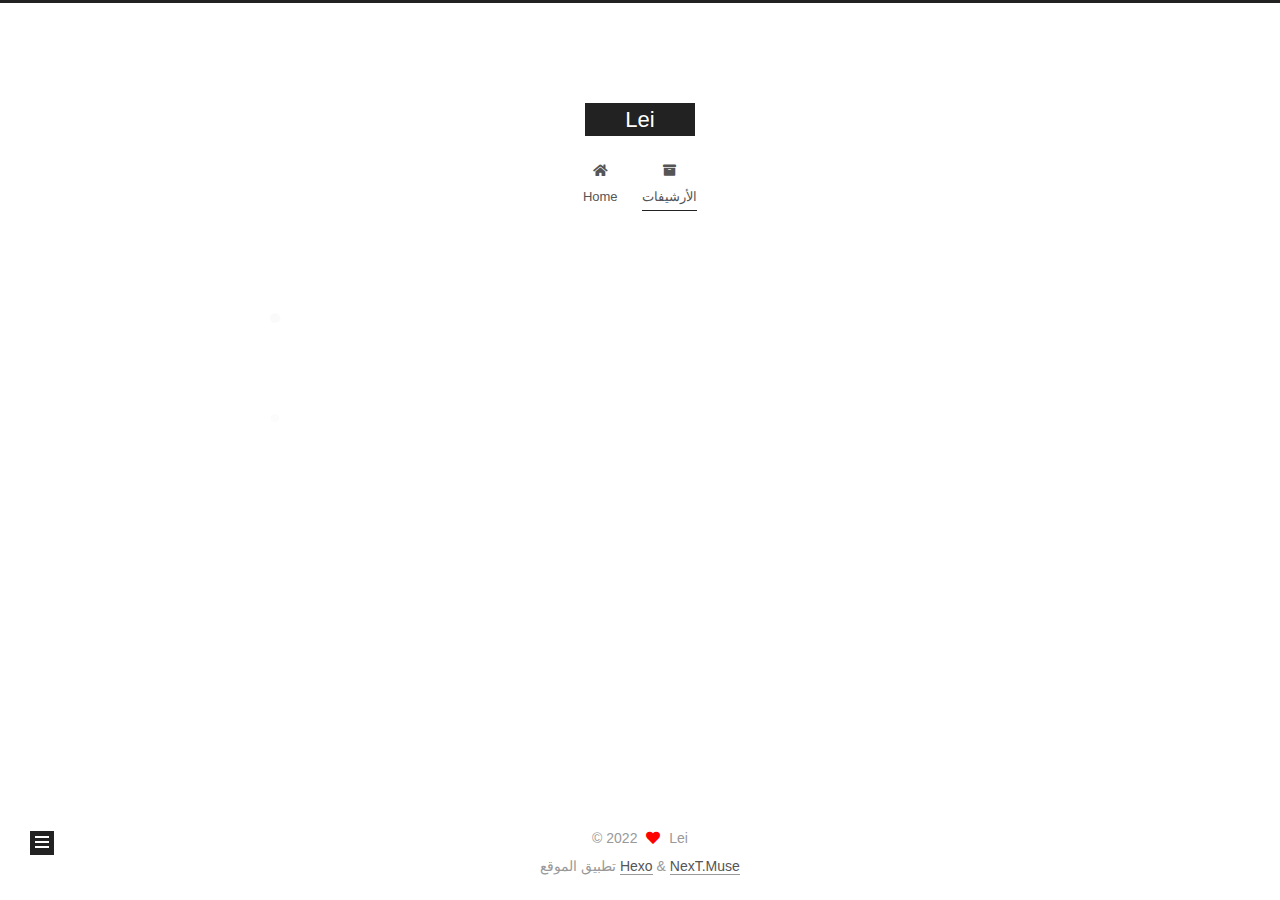
==== archives/index.html @ 0496b5b7 "Site updated: 2022-07-04 17:26:44" ====
<!DOCTYPE html>
<html lang="zh-cn">
<head>
  <meta charset="UTF-8">
<meta name="viewport" content="width=device-width, initial-scale=1, maximum-scale=2">
<meta name="theme-color" content="#222">
<meta name="generator" content="Hexo 6.2.0">
  <link rel="apple-touch-icon" sizes="180x180" href="/images/apple-touch-icon-next.png">
  <link rel="icon" type="image/png" sizes="32x32" href="/images/favicon-32x32-next.png">
  <link rel="icon" type="image/png" sizes="16x16" href="/images/favicon-16x16-next.png">
  <link rel="mask-icon" href="/images/logo.svg" color="#222">

<link rel="stylesheet" href="/css/main.css">


<link rel="stylesheet" href="/lib/font-awesome/css/all.min.css">

<script id="hexo-configurations">
    var NexT = window.NexT || {};
    var CONFIG = {"hostname":"example.com","root":"/","scheme":"Muse","version":"7.8.0","exturl":false,"sidebar":{"position":"left","display":"post","padding":18,"offset":12,"onmobile":false},"copycode":{"enable":false,"show_result":false,"style":null},"back2top":{"enable":true,"sidebar":false,"scrollpercent":false},"bookmark":{"enable":false,"color":"#222","save":"auto"},"fancybox":false,"mediumzoom":false,"lazyload":false,"pangu":false,"comments":{"style":"tabs","active":null,"storage":true,"lazyload":false,"nav":null},"algolia":{"hits":{"per_page":10},"labels":{"input_placeholder":"Search for Posts","hits_empty":"We didn't find any results for the search: ${query}","hits_stats":"${hits} results found in ${time} ms"}},"localsearch":{"enable":false,"trigger":"auto","top_n_per_article":1,"unescape":false,"preload":false},"motion":{"enable":true,"async":false,"transition":{"post_block":"fadeIn","post_header":"slideDownIn","post_body":"slideDownIn","coll_header":"slideLeftIn","sidebar":"slideUpIn"}}};
  </script>

  <meta property="og:type" content="website">
<meta property="og:title" content="Lei">
<meta property="og:url" content="http://example.com/archives/index.html">
<meta property="og:site_name" content="Lei">
<meta property="og:locale" content="zh_CN">
<meta property="article:author" content="Lei &lt;xpboy@vip.qq.com&gt;">
<meta name="twitter:card" content="summary">

<link rel="canonical" href="http://example.com/archives/">


<script id="page-configurations">
  // https://hexo.io/docs/variables.html
  CONFIG.page = {
    sidebar: "",
    isHome : false,
    isPost : false,
    lang   : 'zh-cn'
  };
</script>

  <title>الأرشيف | Lei</title>
  






  <noscript>
  <style>
  .use-motion .brand,
  .use-motion .menu-item,
  .sidebar-inner,
  .use-motion .post-block,
  .use-motion .pagination,
  .use-motion .comments,
  .use-motion .post-header,
  .use-motion .post-body,
  .use-motion .collection-header { opacity: initial; }

  .use-motion .site-title,
  .use-motion .site-subtitle {
    opacity: initial;
    top: initial;
  }

  .use-motion .logo-line-before i { left: initial; }
  .use-motion .logo-line-after i { right: initial; }
  </style>
</noscript>

</head>

<body itemscope itemtype="http://schema.org/WebPage">
  <div class="container use-motion">
    <div class="headband"></div>

    <header class="header" itemscope itemtype="http://schema.org/WPHeader">
      <div class="header-inner"><div class="site-brand-container">
  <div class="site-nav-toggle">
    <div class="toggle" aria-label="تشغيل شريط التصفح">
      <span class="toggle-line toggle-line-first"></span>
      <span class="toggle-line toggle-line-middle"></span>
      <span class="toggle-line toggle-line-last"></span>
    </div>
  </div>

  <div class="site-meta">

    <a href="/" class="brand" rel="start">
      <span class="logo-line-before"><i></i></span>
      <h1 class="site-title">Lei</h1>
      <span class="logo-line-after"><i></i></span>
    </a>
  </div>

  <div class="site-nav-right">
    <div class="toggle popup-trigger">
    </div>
  </div>
</div>




<nav class="site-nav">
  <ul id="menu" class="main-menu menu">
        <li class="menu-item menu-item-home">

    <a href="/" rel="section"><i class="fa fa-home fa-fw"></i>Home</a>

  </li>
        <li class="menu-item menu-item-archives">

    <a href="/archives/" rel="section"><i class="fa fa-archive fa-fw"></i>الأرشيفات</a>

  </li>
  </ul>
</nav>




</div>
    </header>

    
  <div class="back-to-top">
    <i class="fa fa-arrow-up"></i>
    <span>0%</span>
  </div>


    <main class="main">
      <div class="main-inner">
        <div class="content-wrap">
          

          <div class="content archive">
            

  
  
  
  <div class="post-block">
    <div class="posts-collapse">
      <div class="collection-title">
        <span class="collection-header">هِم..! 2 مقالاً بالمُجمل. واصل الكتابة.</span>
      </div>

      
    <div class="collection-year">
      <span class="collection-header">2022</span>
    </div>

  <article itemscope itemtype="http://schema.org/Article">
    <header class="post-header">

      <div class="post-meta">
        <time itemprop="dateCreated"
              datetime="2022-07-04T16:43:40+08:00"
              content="2022-07-04">
          07-04
        </time>
      </div>

      <div class="post-title">
          <a class="post-title-link" href="/2022/07/04/%E5%85%B3%E4%BA%8E%E5%A6%82%E4%BD%95%E5%AD%A6%E4%B9%A0/" itemprop="url">
            <span itemprop="name">关于如何学习</span>
          </a>
      </div>

    </header>
  </article>

  <article itemscope itemtype="http://schema.org/Article">
    <header class="post-header">

      <div class="post-meta">
        <time itemprop="dateCreated"
              datetime="2022-07-04T15:30:54+08:00"
              content="2022-07-04">
          07-04
        </time>
      </div>

      <div class="post-title">
          <a class="post-title-link" href="/2022/07/04/hello-world/" itemprop="url">
            <span itemprop="name">Hello World</span>
          </a>
      </div>

    </header>
  </article>


    </div>
  </div>
  
  
  

  



          </div>
          

<script>
  window.addEventListener('tabs:register', () => {
    let { activeClass } = CONFIG.comments;
    if (CONFIG.comments.storage) {
      activeClass = localStorage.getItem('comments_active') || activeClass;
    }
    if (activeClass) {
      let activeTab = document.querySelector(`a[href="#comment-${activeClass}"]`);
      if (activeTab) {
        activeTab.click();
      }
    }
  });
  if (CONFIG.comments.storage) {
    window.addEventListener('tabs:click', event => {
      if (!event.target.matches('.tabs-comment .tab-content .tab-pane')) return;
      let commentClass = event.target.classList[1];
      localStorage.setItem('comments_active', commentClass);
    });
  }
</script>

        </div>
          
  
  <div class="toggle sidebar-toggle">
    <span class="toggle-line toggle-line-first"></span>
    <span class="toggle-line toggle-line-middle"></span>
    <span class="toggle-line toggle-line-last"></span>
  </div>

  <aside class="sidebar">
    <div class="sidebar-inner">

      <ul class="sidebar-nav motion-element">
        <li class="sidebar-nav-toc">
          المحتويات
        </li>
        <li class="sidebar-nav-overview">
          عام
        </li>
      </ul>

      <!--noindex-->
      <div class="post-toc-wrap sidebar-panel">
      </div>
      <!--/noindex-->

      <div class="site-overview-wrap sidebar-panel">
        <div class="site-author motion-element" itemprop="author" itemscope itemtype="http://schema.org/Person">
  <p class="site-author-name" itemprop="name">Lei <xpboy@vip.qq.com></p>
  <div class="site-description" itemprop="description"></div>
</div>
<div class="site-state-wrap motion-element">
  <nav class="site-state">
      <div class="site-state-item site-state-posts">
          <a href="/archives/">
        
          <span class="site-state-item-count">2</span>
          <span class="site-state-item-name">المقالات</span>
        </a>
      </div>
  </nav>
</div>



      </div>

    </div>
  </aside>
  <div id="sidebar-dimmer"></div>


      </div>
    </main>

    <footer class="footer">
      <div class="footer-inner">
        

        

<div class="copyright">
  
  &copy; 
  <span itemprop="copyrightYear">2022</span>
  <span class="with-love">
    <i class="fa fa-heart"></i>
  </span>
  <span class="author" itemprop="copyrightHolder">Lei <xpboy@vip.qq.com></span>
</div>
  <div class="powered-by">تطبيق الموقع <a href="https://hexo.io/" class="theme-link" rel="noopener" target="_blank">Hexo</a> & <a href="https://muse.theme-next.org/" class="theme-link" rel="noopener" target="_blank">NexT.Muse</a>
  </div>

        








      </div>
    </footer>
  </div>

  
  <script src="/lib/anime.min.js"></script>
  <script src="/lib/velocity/velocity.min.js"></script>
  <script src="/lib/velocity/velocity.ui.min.js"></script>

<script src="/js/utils.js"></script>

<script src="/js/motion.js"></script>


<script src="/js/schemes/muse.js"></script>


<script src="/js/next-boot.js"></script>




  















  

  

</body>
</html>
---- css/main.css ----
:root {
  --body-bg-color: #fff;
  --content-bg-color: #fff;
  --card-bg-color: #f5f5f5;
  --text-color: #555;
  --blockquote-color: #666;
  --link-color: #555;
  --link-hover-color: #222;
  --brand-color: #fff;
  --brand-hover-color: #fff;
  --table-row-odd-bg-color: #f9f9f9;
  --table-row-hover-bg-color: #f5f5f5;
  --menu-item-bg-color: #f5f5f5;
  --btn-default-bg: #222;
  --btn-default-color: #fff;
  --btn-default-border-color: #222;
  --btn-default-hover-bg: #fff;
  --btn-default-hover-color: #222;
  --btn-default-hover-border-color: #222;
}
html {
  line-height: 1.15; /* 1 */
  -webkit-text-size-adjust: 100%; /* 2 */
}
body {
  margin: 0;
}
main {
  display: block;
}
h1 {
  font-size: 2em;
  margin: 0.67em 0;
}
hr {
  box-sizing: content-box; /* 1 */
  height: 0; /* 1 */
  overflow: visible; /* 2 */
}
pre {
  font-family: monospace, monospace; /* 1 */
  font-size: 1em; /* 2 */
}
a {
  background: transparent;
}
abbr[title] {
  border-bottom: none; /* 1 */
  text-decoration: underline; /* 2 */
  text-decoration: underline dotted; /* 2 */
}
b,
strong {
  font-weight: bolder;
}
code,
kbd,
samp {
  font-family: monospace, monospace; /* 1 */
  font-size: 1em; /* 2 */
}
small {
  font-size: 80%;
}
sub,
sup {
  font-size: 75%;
  line-height: 0;
  position: relative;
  vertical-align: baseline;
}
sub {
  bottom: -0.25em;
}
sup {
  top: -0.5em;
}
img {
  border-style: none;
}
button,
input,
optgroup,
select,
textarea {
  font-family: inherit; /* 1 */
  font-size: 100%; /* 1 */
  line-height: 1.15; /* 1 */
  margin: 0; /* 2 */
}
button,
input {
/* 1 */
  overflow: visible;
}
button,
select {
/* 1 */
  text-transform: none;
}
button,
[type='button'],
[type='reset'],
[type='submit'] {
  -webkit-appearance: button;
}
button::-moz-focus-inner,
[type='button']::-moz-focus-inner,
[type='reset']::-moz-focus-inner,
[type='submit']::-moz-focus-inner {
  border-style: none;
  padding: 0;
}
button:-moz-focusring,
[type='button']:-moz-focusring,
[type='reset']:-moz-focusring,
[type='submit']:-moz-focusring {
  outline: 1px dotted ButtonText;
}
fieldset {
  padding: 0.35em 0.75em 0.625em;
}
legend {
  box-sizing: border-box; /* 1 */
  color: inherit; /* 2 */
  display: table; /* 1 */
  max-width: 100%; /* 1 */
  padding: 0; /* 3 */
  white-space: normal; /* 1 */
}
progress {
  vertical-align: baseline;
}
textarea {
  overflow: auto;
}
[type='checkbox'],
[type='radio'] {
  box-sizing: border-box; /* 1 */
  padding: 0; /* 2 */
}
[type='number']::-webkit-inner-spin-button,
[type='number']::-webkit-outer-spin-button {
  height: auto;
}
[type='search'] {
  outline-offset: -2px; /* 2 */
  -webkit-appearance: textfield; /* 1 */
}
[type='search']::-webkit-search-decoration {
  -webkit-appearance: none;
}
::-webkit-file-upload-button {
  font: inherit; /* 2 */
  -webkit-appearance: button; /* 1 */
}
details {
  display: block;
}
summary {
  display: list-item;
}
template {
  display: none;
}
[hidden] {
  display: none;
}
::selection {
  background: #262a30;
  color: #eee;
}
html,
body {
  height: 100%;
}
body {
  background: var(--body-bg-color);
  color: var(--text-color);
  font-family: 'Lato', "PingFang SC", "Microsoft YaHei", sans-serif;
  font-size: 1em;
  line-height: 2;
}
@media (max-width: 991px) {
  body {
    padding-left: 0 !important;
    padding-right: 0 !important;
  }
}
h1,
h2,
h3,
h4,
h5,
h6 {
  font-family: 'Lato', "PingFang SC", "Microsoft YaHei", sans-serif;
  font-weight: bold;
  line-height: 1.5;
  margin: 20px 0 15px;
}
h1 {
  font-size: 1.5em;
}
h2 {
  font-size: 1.375em;
}
h3 {
  font-size: 1.25em;
}
h4 {
  font-size: 1.125em;
}
h5 {
  font-size: 1em;
}
h6 {
  font-size: 0.875em;
}
p {
  margin: 0 0 20px 0;
}
a,
span.exturl {
  border-bottom: 1px solid #999;
  color: var(--link-color);
  outline: 0;
  text-decoration: none;
  overflow-wrap: break-word;
  word-wrap: break-word;
  cursor: pointer;
}
a:hover,
span.exturl:hover {
  border-bottom-color: var(--link-hover-color);
  color: var(--link-hover-color);
}
iframe,
img,
video {
  display: block;
  margin-left: auto;
  margin-right: auto;
  max-width: 100%;
}
hr {
  background-image: repeating-linear-gradient(-45deg, #ddd, #ddd 4px, transparent 4px, transparent 8px);
  border: 0;
  height: 3px;
  margin: 40px 0;
}
blockquote {
  border-left: 4px solid #ddd;
  color: var(--blockquote-color);
  margin: 0;
  padding: 0 15px;
}
blockquote cite::before {
  content: '-';
  padding: 0 5px;
}
dt {
  font-weight: bold;
}
dd {
  margin: 0;
  padding: 0;
}
kbd {
  background-color: #f5f5f5;
  background-image: linear-gradient(#eee, #fff, #eee);
  border: 1px solid #ccc;
  border-radius: 0.2em;
  box-shadow: 0.1em 0.1em 0.2em rgba(0,0,0,0.1);
  color: #555;
  font-family: inherit;
  padding: 0.1em 0.3em;
  white-space: nowrap;
}
.table-container {
  overflow: auto;
}
table {
  border-collapse: collapse;
  border-spacing: 0;
  font-size: 0.875em;
  margin: 0 0 20px 0;
  width: 100%;
}
tbody tr:nth-of-type(odd) {
  background: var(--table-row-odd-bg-color);
}
tbody tr:hover {
  background: var(--table-row-hover-bg-color);
}
caption,
th,
td {
  font-weight: normal;
  padding: 8px;
  vertical-align: middle;
}
th,
td {
  border: 1px solid #ddd;
  border-bottom: 3px solid #ddd;
}
th {
  font-weight: 700;
  padding-bottom: 10px;
}
td {
  border-bottom-width: 1px;
}
.btn {
  background: var(--btn-default-bg);
  border: 2px solid var(--btn-default-border-color);
  border-radius: 0;
  color: var(--btn-default-color);
  display: inline-block;
  font-size: 0.875em;
  line-height: 2;
  padding: 0 20px;
  text-decoration: none;
  transition-property: background-color;
  transition-delay: 0s;
  transition-duration: 0.2s;
  transition-timing-function: ease-in-out;
}
.btn:hover {
  background: var(--btn-default-hover-bg);
  border-color: var(--btn-default-hover-border-color);
  color: var(--btn-default-hover-color);
}
.btn + .btn {
  margin: 0 0 8px 8px;
}
.btn .fa-fw {
  text-align: left;
  width: 1.285714285714286em;
}
.toggle {
  line-height: 0;
}
.toggle .toggle-line {
  background: #fff;
  display: inline-block;
  height: 2px;
  left: 0;
  position: relative;
  top: 0;
  transition: all 0.4s;
  vertical-align: top;
  width: 100%;
}
.toggle .toggle-line:not(:first-child) {
  margin-top: 3px;
}
.toggle.toggle-arrow .toggle-line-first {
  left: 50%;
  top: 2px;
  transform: rotate(45deg);
  width: 50%;
}
.toggle.toggle-arrow .toggle-line-middle {
  left: 2px;
  width: 90%;
}
.toggle.toggle-arrow .toggle-line-last {
  left: 50%;
  top: -2px;
  transform: rotate(-45deg);
  width: 50%;
}
.toggle.toggle-close .toggle-line-first {
  transform: rotate(-45deg);
  top: 5px;
}
.toggle.toggle-close .toggle-line-middle {
  opacity: 0;
}
.toggle.toggle-close .toggle-line-last {
  transform: rotate(45deg);
  top: -5px;
}
.highlight,
pre {
  background: #f7f7f7;
  color: #4d4d4c;
  line-height: 1.6;
  margin: 0 auto 20px;
}
pre,
code {
  font-family: consolas, Menlo, monospace, "PingFang SC", "Microsoft YaHei";
}
code {
  background: #eee;
  border-radius: 3px;
  color: #555;
  padding: 2px 4px;
  overflow-wrap: break-word;
  word-wrap: break-word;
}
.highlight *::selection {
  background: #d6d6d6;
}
.highlight pre {
  border: 0;
  margin: 0;
  padding: 10px 0;
}
.highlight table {
  border: 0;
  margin: 0;
  width: auto;
}
.highlight td {
  border: 0;
  padding: 0;
}
.highlight figcaption {
  background: #eff2f3;
  color: #4d4d4c;
  display: flex;
  font-size: 0.875em;
  justify-content: space-between;
  line-height: 1.2;
  padding: 0.5em;
}
.highlight figcaption a {
  color: #4d4d4c;
}
.highlight figcaption a:hover {
  border-bottom-color: #4d4d4c;
}
.highlight .gutter {
  -moz-user-select: none;
  -ms-user-select: none;
  -webkit-user-select: none;
  user-select: none;
}
.highlight .gutter pre {
  background: #eff2f3;
  color: #869194;
  padding-left: 10px;
  padding-right: 10px;
  text-align: right;
}
.highlight .code pre {
  background: #f7f7f7;
  padding-left: 10px;
  width: 100%;
}
.gist table {
  width: auto;
}
.gist table td {
  border: 0;
}
pre {
  overflow: auto;
  padding: 10px;
}
pre code {
  background: none;
  color: #4d4d4c;
  font-size: 0.875em;
  padding: 0;
  text-shadow: none;
}
pre .deletion {
  background: #fdd;
}
pre .addition {
  background: #dfd;
}
pre .meta {
  color: #eab700;
  -moz-user-select: none;
  -ms-user-select: none;
  -webkit-user-select: none;
  user-select: none;
}
pre .comment {
  color: #8e908c;
}
pre .variable,
pre .attribute,
pre .tag,
pre .name,
pre .regexp,
pre .ruby .constant,
pre .xml .tag .title,
pre .xml .pi,
pre .xml .doctype,
pre .html .doctype,
pre .css .id,
pre .css .class,
pre .css .pseudo {
  color: #c82829;
}
pre .number,
pre .preprocessor,
pre .built_in,
pre .builtin-name,
pre .literal,
pre .params,
pre .constant,
pre .command {
  color: #f5871f;
}
pre .ruby .class .title,
pre .css .rules .attribute,
pre .string,
pre .symbol,
pre .value,
pre .inheritance,
pre .header,
pre .ruby .symbol,
pre .xml .cdata,
pre .special,
pre .formula {
  color: #718c00;
}
pre .title,
pre .css .hexcolor {
  color: #3e999f;
}
pre .function,
pre .python .decorator,
pre .python .title,
pre .ruby .function .title,
pre .ruby .title .keyword,
pre .perl .sub,
pre .javascript .title,
pre .coffeescript .title {
  color: #4271ae;
}
pre .keyword,
pre .javascript .function {
  color: #8959a8;
}
.blockquote-center {
  border-left: none;
  margin: 40px 0;
  padding: 0;
  position: relative;
  text-align: center;
}
.blockquote-center .fa {
  display: block;
  opacity: 0.6;
  position: absolute;
  width: 100%;
}
.blockquote-center .fa-quote-left {
  border-top: 1px solid #ccc;
  text-align: left;
  top: -20px;
}
.blockquote-center .fa-quote-right {
  border-bottom: 1px solid #ccc;
  text-align: right;
  bottom: -20px;
}
.blockquote-center p,
.blockquote-center div {
  text-align: center;
}
.post-body .group-picture img {
  margin: 0 auto;
  padding: 0 3px;
}
.group-picture-row {
  margin-bottom: 6px;
  overflow: hidden;
}
.group-picture-column {
  float: left;
  margin-bottom: 10px;
}
.post-body .label {
  color: #555;
  display: inline;
  padding: 0 2px;
}
.post-body .label.default {
  background: #f0f0f0;
}
.post-body .label.primary {
  background: #efe6f7;
}
.post-body .label.info {
  background: #e5f2f8;
}
.post-body .label.success {
  background: #e7f4e9;
}
.post-body .label.warning {
  background: #fcf6e1;
}
.post-body .label.danger {
  background: #fae8eb;
}
.post-body .tabs {
  margin-bottom: 20px;
}
.post-body .tabs,
.tabs-comment {
  display: block;
  padding-top: 10px;
  position: relative;
}
.post-body .tabs ul.nav-tabs,
.tabs-comment ul.nav-tabs {
  display: flex;
  flex-wrap: wrap;
  margin: 0;
  margin-bottom: -1px;
  padding: 0;
}
@media (max-width: 413px) {
  .post-body .tabs ul.nav-tabs,
  .tabs-comment ul.nav-tabs {
    display: block;
    margin-bottom: 5px;
  }
}
.post-body .tabs ul.nav-tabs li.tab,
.tabs-comment ul.nav-tabs li.tab {
  border-bottom: 1px solid #ddd;
  border-left: 1px solid transparent;
  border-right: 1px solid transparent;
  border-top: 3px solid transparent;
  flex-grow: 1;
  list-style-type: none;
  border-radius: 0 0 0 0;
}
@media (max-width: 413px) {
  .post-body .tabs ul.nav-tabs li.tab,
  .tabs-comment ul.nav-tabs li.tab {
    border-bottom: 1px solid transparent;
    border-left: 3px solid transparent;
    border-right: 1px solid transparent;
    border-top: 1px solid transparent;
  }
}
@media (max-width: 413px) {
  .post-body .tabs ul.nav-tabs li.tab,
  .tabs-comment ul.nav-tabs li.tab {
    border-radius: 0;
  }
}
.post-body .tabs ul.nav-tabs li.tab a,
.tabs-comment ul.nav-tabs li.tab a {
  border-bottom: initial;
  display: block;
  line-height: 1.8;
  outline: 0;
  padding: 0.25em 0.75em;
  text-align: center;
  transition-delay: 0s;
  transition-duration: 0.2s;
  transition-timing-function: ease-out;
}
.post-body .tabs ul.nav-tabs li.tab a i,
.tabs-comment ul.nav-tabs li.tab a i {
  width: 1.285714285714286em;
}
.post-body .tabs ul.nav-tabs li.tab.active,
.tabs-comment ul.nav-tabs li.tab.active {
  border-bottom: 1px solid transparent;
  border-left: 1px solid #ddd;
  border-right: 1px solid #ddd;
  border-top: 3px solid #fc6423;
}
@media (max-width: 413px) {
  .post-body .tabs ul.nav-tabs li.tab.active,
  .tabs-comment ul.nav-tabs li.tab.active {
    border-bottom: 1px solid #ddd;
    border-left: 3px solid #fc6423;
    border-right: 1px solid #ddd;
    border-top: 1px solid #ddd;
  }
}
.post-body .tabs ul.nav-tabs li.tab.active a,
.tabs-comment ul.nav-tabs li.tab.active a {
  color: var(--link-color);
  cursor: default;
}
.post-body .tabs .tab-content .tab-pane,
.tabs-comment .tab-content .tab-pane {
  border: 1px solid #ddd;
  border-top: 0;
  padding: 20px 20px 0 20px;
  border-radius: 0;
}
.post-body .tabs .tab-content .tab-pane:not(.active),
.tabs-comment .tab-content .tab-pane:not(.active) {
  display: none;
}
.post-body .tabs .tab-content .tab-pane.active,
.tabs-comment .tab-content .tab-pane.active {
  display: block;
}
.post-body .tabs .tab-content .tab-pane.active:nth-of-type(1),
.tabs-comment .tab-content .tab-pane.active:nth-of-type(1) {
  border-radius: 0 0 0 0;
}
@media (max-width: 413px) {
  .post-body .tabs .tab-content .tab-pane.active:nth-of-type(1),
  .tabs-comment .tab-content .tab-pane.active:nth-of-type(1) {
    border-radius: 0;
  }
}
.post-body .note {
  border-radius: 3px;
  margin-bottom: 20px;
  padding: 1em;
  position: relative;
  border: 1px solid #eee;
  border-left-width: 5px;
}
.post-body .note h2,
.post-body .note h3,
.post-body .note h4,
.post-body .note h5,
.post-body .note h6 {
  margin-top: 0;
  border-bottom: initial;
  margin-bottom: 0;
  padding-top: 0;
}
.post-body .note p:first-child,
.post-body .note ul:first-child,
.post-body .note ol:first-child,
.post-body .note table:first-child,
.post-body .note pre:first-child,
.post-body .note blockquote:first-child,
.post-body .note img:first-child {
  margin-top: 0;
}
.post-body .note p:last-child,
.post-body .note ul:last-child,
.post-body .note ol:last-child,
.post-body .note table:last-child,
.post-body .note pre:last-child,
.post-body .note blockquote:last-child,
.post-body .note img:last-child {
  margin-bottom: 0;
}
.post-body .note.default {
  border-left-color: #777;
}
.post-body .note.default h2,
.post-body .note.default h3,
.post-body .note.default h4,
.post-body .note.default h5,
.post-body .note.default h6 {
  color: #777;
}
.post-body .note.primary {
  border-left-color: #6f42c1;
}
.post-body .note.primary h2,
.post-body .note.primary h3,
.post-body .note.primary h4,
.post-body .note.primary h5,
.post-body .note.primary h6 {
  color: #6f42c1;
}
.post-body .note.info {
  border-left-color: #428bca;
}
.post-body .note.info h2,
.post-body .note.info h3,
.post-body .note.info h4,
.post-body .note.info h5,
.post-body .note.info h6 {
  color: #428bca;
}
.post-body .note.success {
  border-left-color: #5cb85c;
}
.post-body .note.success h2,
.post-body .note.success h3,
.post-body .note.success h4,
.post-body .note.success h5,
.post-body .note.success h6 {
  color: #5cb85c;
}
.post-body .note.warning {
  border-left-color: #f0ad4e;
}
.post-body .note.warning h2,
.post-body .note.warning h3,
.post-body .note.warning h4,
.post-body .note.warning h5,
.post-body .note.warning h6 {
  color: #f0ad4e;
}
.post-body .note.danger {
  border-left-color: #d9534f;
}
.post-body .note.danger h2,
.post-body .note.danger h3,
.post-body .note.danger h4,
.post-body .note.danger h5,
.post-body .note.danger h6 {
  color: #d9534f;
}
.pagination .prev,
.pagination .next,
.pagination .page-number,
.pagination .space {
  display: inline-block;
  margin: 0 10px;
  padding: 0 11px;
  position: relative;
  top: -1px;
}
@media (max-width: 767px) {
  .pagination .prev,
  .pagination .next,
  .pagination .page-number,
  .pagination .space {
    margin: 0 5px;
  }
}
.pagination {
  border-top: 1px solid #eee;
  margin: 120px 0 0;
  text-align: center;
}
.pagination .prev,
.pagination .next,
.pagination .page-number {
  border-bottom: 0;
  border-top: 1px solid #eee;
  transition-property: border-color;
  transition-delay: 0s;
  transition-duration: 0.2s;
  transition-timing-function: ease-in-out;
}
.pagination .prev:hover,
.pagination .next:hover,
.pagination .page-number:hover {
  border-top-color: #222;
}
.pagination .space {
  margin: 0;
  padding: 0;
}
.pagination .prev {
  margin-left: 0;
}
.pagination .next {
  margin-right: 0;
}
.pagination .page-number.current {
  background: #ccc;
  border-top-color: #ccc;
  color: #fff;
}
@media (max-width: 767px) {
  .pagination {
    border-top: none;
  }
  .pagination .prev,
  .pagination .next,
  .pagination .page-number {
    border-bottom: 1px solid #eee;
    border-top: 0;
    margin-bottom: 10px;
    padding: 0 10px;
  }
  .pagination .prev:hover,
  .pagination .next:hover,
  .pagination .page-number:hover {
    border-bottom-color: #222;
  }
}
.comments {
  margin-top: 60px;
  overflow: hidden;
}
.comment-button-group {
  display: flex;
  flex-wrap: wrap-reverse;
  justify-content: center;
  margin: 1em 0;
}
.comment-button-group .comment-button {
  margin: 0.1em 0.2em;
}
.comment-button-group .comment-button.active {
  background: var(--btn-default-hover-bg);
  border-color: var(--btn-default-hover-border-color);
  color: var(--btn-default-hover-color);
}
.comment-position {
  display: none;
}
.comment-position.active {
  display: block;
}
.tabs-comment {
  background: var(--content-bg-color);
  margin-top: 4em;
  padding-top: 0;
}
.tabs-comment .comments {
  border: 0;
  box-shadow: none;
  margin-top: 0;
  padding-top: 0;
}
.container {
  min-height: 100%;
  position: relative;
}
.main-inner {
  margin: 0 auto;
  width: 700px;
}
@media (min-width: 1200px) {
  .main-inner {
    width: 800px;
  }
}
@media (min-width: 1600px) {
  .main-inner {
    width: 900px;
  }
}
@media (max-width: 767px) {
  .content-wrap {
    padding: 0 20px;
  }
}
.header {
  background: transparent;
}
.header-inner {
  margin: 0 auto;
  width: 700px;
}
@media (min-width: 1200px) {
  .header-inner {
    width: 800px;
  }
}
@media (min-width: 1600px) {
  .header-inner {
    width: 900px;
  }
}
.site-brand-container {
  display: flex;
  flex-shrink: 0;
  padding: 0 10px;
}
.headband {
  background: #222;
  height: 3px;
}
.site-meta {
  flex-grow: 1;
  text-align: center;
}
@media (max-width: 767px) {
  .site-meta {
    text-align: center;
  }
}
.brand {
  border-bottom: none;
  color: var(--brand-color);
  display: inline-block;
  line-height: 1.375em;
  padding: 0 40px;
  position: relative;
}
.brand:hover {
  color: var(--brand-hover-color);
}
.site-title {
  font-family: 'Lato', "PingFang SC", "Microsoft YaHei", sans-serif;
  font-size: 1.375em;
  font-weight: normal;
  margin: 0;
}
.site-subtitle {
  color: #999;
  font-size: 0.8125em;
  margin: 10px 0;
}
.use-motion .brand {
  opacity: 0;
}
.use-motion .site-title,
.use-motion .site-subtitle,
.use-motion .custom-logo-image {
  opacity: 0;
  position: relative;
  top: -10px;
}
.site-nav-toggle,
.site-nav-right {
  display: none;
}
@media (max-width: 767px) {
  .site-nav-toggle,
  .site-nav-right {
    display: flex;
    flex-direction: column;
    justify-content: center;
  }
}
.site-nav-toggle .toggle,
.site-nav-right .toggle {
  color: var(--text-color);
  padding: 10px;
  width: 22px;
}
.site-nav-toggle .toggle .toggle-line,
.site-nav-right .toggle .toggle-line {
  background: var(--text-color);
  border-radius: 1px;
}
.site-nav {
  display: block;
}
@media (max-width: 767px) {
  .site-nav {
    clear: both;
    display: none;
  }
}
.site-nav.site-nav-on {
  display: block;
}
.menu {
  margin-top: 20px;
  padding-left: 0;
  text-align: center;
}
.menu-item {
  display: inline-block;
  list-style: none;
  margin: 0 10px;
}
@media (max-width: 767px) {
  .menu-item {
    display: block;
    margin-top: 10px;
  }
  .menu-item.menu-item-search {
    display: none;
  }
}
.menu-item a,
.menu-item span.exturl {
  border-bottom: 0;
  display: block;
  font-size: 0.8125em;
  transition-property: border-color;
  transition-delay: 0s;
  transition-duration: 0.2s;
  transition-timing-function: ease-in-out;
}
@media (hover: none) {
  .menu-item a:hover,
  .menu-item span.exturl:hover {
    border-bottom-color: transparent !important;
  }
}
.menu-item .fa,
.menu-item .fab,
.menu-item .far,
.menu-item .fas {
  margin-right: 8px;
}
.menu-item .badge {
  display: inline-block;
  font-weight: bold;
  line-height: 1;
  margin-left: 0.35em;
  margin-top: 0.35em;
  text-align: center;
  white-space: nowrap;
}
@media (max-width: 767px) {
  .menu-item .badge {
    float: right;
    margin-left: 0;
  }
}
.menu-item-active a,
.menu .menu-item a:hover,
.menu .menu-item span.exturl:hover {
  background: var(--menu-item-bg-color);
}
.use-motion .menu-item {
  opacity: 0;
}
.sidebar {
  background: #222;
  bottom: 0;
  box-shadow: inset 0 2px 6px #000;
  position: fixed;
  top: 0;
}
@media (max-width: 991px) {
  .sidebar {
    display: none;
  }
}
.sidebar-inner {
  color: #999;
  padding: 18px 10px;
  text-align: center;
}
.cc-license {
  margin-top: 10px;
  text-align: center;
}
.cc-license .cc-opacity {
  border-bottom: none;
  opacity: 0.7;
}
.cc-license .cc-opacity:hover {
  opacity: 0.9;
}
.cc-license img {
  display: inline-block;
}
.site-author-image {
  border: 2px solid #333;
  display: block;
  margin: 0 auto;
  max-width: 96px;
  padding: 2px;
}
.site-author-name {
  color: #f5f5f5;
  font-weight: normal;
  margin: 5px 0 0;
  text-align: center;
}
.site-description {
  color: #999;
  font-size: 1em;
  margin-top: 5px;
  text-align: center;
}
.links-of-author {
  margin-top: 15px;
}
.links-of-author a,
.links-of-author span.exturl {
  border-bottom-color: #555;
  display: inline-block;
  font-size: 0.8125em;
  margin-bottom: 10px;
  margin-right: 10px;
  vertical-align: middle;
}
.links-of-author a::before,
.links-of-author span.exturl::before {
  background: #65a305;
  border-radius: 50%;
  content: ' ';
  display: inline-block;
  height: 4px;
  margin-right: 3px;
  vertical-align: middle;
  width: 4px;
}
.sidebar-button {
  margin-top: 15px;
}
.sidebar-button a {
  border: 1px solid #fc6423;
  border-radius: 4px;
  color: #fc6423;
  display: inline-block;
  padding: 0 15px;
}
.sidebar-button a .fa,
.sidebar-button a .fab,
.sidebar-button a .far,
.sidebar-button a .fas {
  margin-right: 5px;
}
.sidebar-button a:hover {
  background: #fc6423;
  border: 1px solid #fc6423;
  color: #fff;
}
.sidebar-button a:hover .fa,
.sidebar-button a:hover .fab,
.sidebar-button a:hover .far,
.sidebar-button a:hover .fas {
  color: #fff;
}
.links-of-blogroll {
  font-size: 0.8125em;
  margin-top: 10px;
}
.links-of-blogroll-title {
  font-size: 0.875em;
  font-weight: 600;
  margin-top: 0;
}
.links-of-blogroll-list {
  list-style: none;
  margin: 0;
  padding: 0;
}
#sidebar-dimmer {
  display: none;
}
@media (max-width: 767px) {
  #sidebar-dimmer {
    background: #000;
    display: block;
    height: 100%;
    left: 100%;
    opacity: 0;
    position: fixed;
    top: 0;
    width: 100%;
    z-index: 1100;
  }
  .sidebar-active + #sidebar-dimmer {
    opacity: 0.7;
    transform: translateX(-100%);
    transition: opacity 0.5s;
  }
}
.sidebar-nav {
  margin: 0;
  padding-bottom: 20px;
  padding-left: 0;
}
.sidebar-nav li {
  border-bottom: 1px solid transparent;
  color: #666;
  cursor: pointer;
  display: inline-block;
  font-size: 0.875em;
}
.sidebar-nav li.sidebar-nav-overview {
  margin-left: 10px;
}
.sidebar-nav li:hover {
  color: #f5f5f5;
}
.sidebar-nav .sidebar-nav-active {
  border-bottom-color: #87daff;
  color: #87daff;
}
.sidebar-nav .sidebar-nav-active:hover {
  color: #87daff;
}
.sidebar-panel {
  display: none;
  overflow-x: hidden;
  overflow-y: auto;
}
.sidebar-panel-active {
  display: block;
}
.sidebar-toggle {
  background: #222;
  bottom: 45px;
  cursor: pointer;
  height: 14px;
  left: 30px;
  padding: 5px;
  position: fixed;
  width: 14px;
  z-index: 1300;
}
@media (max-width: 991px) {
  .sidebar-toggle {
    left: 20px;
    opacity: 0.8;
    display: none;
  }
}
.sidebar-toggle:hover .toggle-line {
  background: #87daff;
}
.post-toc {
  font-size: 0.875em;
}
.post-toc ol {
  list-style: none;
  margin: 0;
  padding: 0 2px 5px 10px;
  text-align: left;
}
.post-toc ol > ol {
  padding-left: 0;
}
.post-toc ol a {
  transition-property: all;
  transition-delay: 0s;
  transition-duration: 0.2s;
  transition-timing-function: ease-in-out;
}
.post-toc .nav-item {
  line-height: 1.8;
  overflow: hidden;
  text-overflow: ellipsis;
  white-space: nowrap;
}
.post-toc .nav .nav-child {
  display: none;
}
.post-toc .nav .active > .nav-child {
  display: block;
}
.post-toc .nav .active-current > .nav-child {
  display: block;
}
.post-toc .nav .active-current > .nav-child > .nav-item {
  display: block;
}
.post-toc .nav .active > a {
  border-bottom-color: #87daff;
  color: #87daff;
}
.post-toc .nav .active-current > a {
  color: #87daff;
}
.post-toc .nav .active-current > a:hover {
  color: #87daff;
}
.site-state {
  display: flex;
  justify-content: center;
  line-height: 1.4;
  margin-top: 10px;
  overflow: hidden;
  text-align: center;
  white-space: nowrap;
}
.site-state-item {
  padding: 0 15px;
}
.site-state-item:not(:first-child) {
  border-left: 1px solid #333;
}
.site-state-item a {
  border-bottom: none;
}
.site-state-item-count {
  display: block;
  font-size: 1.25em;
  font-weight: 600;
  text-align: center;
}
.site-state-item-name {
  color: inherit;
  font-size: 0.875em;
}
.footer {
  color: #999;
  font-size: 0.875em;
  padding: 20px 0;
}
.footer.footer-fixed {
  bottom: 0;
  left: 0;
  position: absolute;
  right: 0;
}
.footer-inner {
  box-sizing: border-box;
  margin: 0 auto;
  text-align: center;
  width: 700px;
}
@media (min-width: 1200px) {
  .footer-inner {
    width: 800px;
  }
}
@media (min-width: 1600px) {
  .footer-inner {
    width: 900px;
  }
}
.languages {
  display: inline-block;
  font-size: 1.125em;
  position: relative;
}
.languages .lang-select-label span {
  margin: 0 0.5em;
}
.languages .lang-select {
  height: 100%;
  left: 0;
  opacity: 0;
  position: absolute;
  top: 0;
  width: 100%;
}
.with-love {
  color: #ff0000;
  display: inline-block;
  margin: 0 5px;
}
.powered-by,
.theme-info {
  display: inline-block;
}
@-moz-keyframes iconAnimate {
  0%, 100% {
    transform: scale(1);
  }
  10%, 30% {
    transform: scale(0.9);
  }
  20%, 40%, 60%, 80% {
    transform: scale(1.1);
  }
  50%, 70% {
    transform: scale(1.1);
  }
}
@-webkit-keyframes iconAnimate {
  0%, 100% {
    transform: scale(1);
  }
  10%, 30% {
    transform: scale(0.9);
  }
  20%, 40%, 60%, 80% {
    transform: scale(1.1);
  }
  50%, 70% {
    transform: scale(1.1);
  }
}
@-o-keyframes iconAnimate {
  0%, 100% {
    transform: scale(1);
  }
  10%, 30% {
    transform: scale(0.9);
  }
  20%, 40%, 60%, 80% {
    transform: scale(1.1);
  }
  50%, 70% {
    transform: scale(1.1);
  }
}
@keyframes iconAnimate {
  0%, 100% {
    transform: scale(1);
  }
  10%, 30% {
    transform: scale(0.9);
  }
  20%, 40%, 60%, 80% {
    transform: scale(1.1);
  }
  50%, 70% {
    transform: scale(1.1);
  }
}
.back-to-top {
  font-size: 12px;
  text-align: center;
  transition-delay: 0s;
  transition-duration: 0.2s;
  transition-timing-function: ease-in-out;
}
.back-to-top {
  background: #222;
  bottom: -100px;
  box-sizing: border-box;
  color: #fff;
  cursor: pointer;
  left: 30px;
  opacity: 1;
  padding: 0 6px;
  position: fixed;
  transition-property: bottom;
  z-index: 1300;
  width: 24px;
}
.back-to-top span {
  display: none;
}
.back-to-top:hover {
  color: #87daff;
}
.back-to-top.back-to-top-on {
  bottom: 19px;
}
@media (max-width: 991px) {
  .back-to-top {
    left: 20px;
    opacity: 0.8;
  }
}
.post-body {
  font-family: 'Lato', "PingFang SC", "Microsoft YaHei", sans-serif;
  overflow-wrap: break-word;
  word-wrap: break-word;
}
@media (min-width: 1200px) {
  .post-body {
    font-size: 1.125em;
  }
}
.post-body .exturl .fa {
  font-size: 0.875em;
  margin-left: 4px;
}
.post-body .image-caption,
.post-body .figure .caption {
  color: #999;
  font-size: 0.875em;
  font-weight: bold;
  line-height: 1;
  margin: -20px auto 15px;
  text-align: center;
}
.post-sticky-flag {
  display: inline-block;
  transform: rotate(30deg);
}
.post-button {
  margin-top: 40px;
  text-align: center;
}
.use-motion .post-block,
.use-motion .pagination,
.use-motion .comments {
  opacity: 0;
}
.use-motion .post-header {
  opacity: 0;
}
.use-motion .post-body {
  opacity: 0;
}
.use-motion .collection-header {
  opacity: 0;
}
.posts-collapse {
  margin-left: 35px;
  position: relative;
}
@media (max-width: 767px) {
  .posts-collapse {
    margin-left: 0px;
    margin-right: 0px;
  }
}
.posts-collapse .collection-title {
  font-size: 1.125em;
  position: relative;
}
.posts-collapse .collection-title::before {
  background: #999;
  border: 1px solid #fff;
  border-radius: 50%;
  content: ' ';
  height: 10px;
  left: 0;
  margin-left: -6px;
  margin-top: -4px;
  position: absolute;
  top: 50%;
  width: 10px;
}
.posts-collapse .collection-year {
  font-size: 1.5em;
  font-weight: bold;
  margin: 60px 0;
  position: relative;
}
.posts-collapse .collection-year::before {
  background: #bbb;
  border-radius: 50%;
  content: ' ';
  height: 8px;
  left: 0;
  margin-left: -4px;
  margin-top: -4px;
  position: absolute;
  top: 50%;
  width: 8px;
}
.posts-collapse .collection-header {
  display: block;
  margin: 0 0 0 20px;
}
.posts-collapse .collection-header small {
  color: #bbb;
  margin-left: 5px;
}
.posts-collapse .post-header {
  border-bottom: 1px dashed #ccc;
  margin: 30px 0;
  padding-left: 15px;
  position: relative;
  transition-property: border;
  transition-delay: 0s;
  transition-duration: 0.2s;
  transition-timing-function: ease-in-out;
}
.posts-collapse .post-header::before {
  background: #bbb;
  border: 1px solid #fff;
  border-radius: 50%;
  content: ' ';
  height: 6px;
  left: 0;
  margin-left: -4px;
  position: absolute;
  top: 0.75em;
  transition-property: background;
  width: 6px;
  transition-delay: 0s;
  transition-duration: 0.2s;
  transition-timing-function: ease-in-out;
}
.posts-collapse .post-header:hover {
  border-bottom-color: #666;
}
.posts-collapse .post-header:hover::before {
  background: #222;
}
.posts-collapse .post-meta {
  display: inline;
  font-size: 0.75em;
  margin-right: 10px;
}
.posts-collapse .post-title {
  display: inline;
}
.posts-collapse .post-title a,
.posts-collapse .post-title span.exturl {
  border-bottom: none;
  color: var(--link-color);
}
.posts-collapse .post-title .fa-external-link-alt {
  font-size: 0.875em;
  margin-left: 5px;
}
.posts-collapse::before {
  background: #f5f5f5;
  content: ' ';
  height: 100%;
  left: 0;
  margin-left: -2px;
  position: absolute;
  top: 1.25em;
  width: 4px;
}
.post-eof {
  background: #ccc;
  height: 1px;
  margin: 80px auto 60px;
  text-align: center;
  width: 8%;
}
.post-block:last-of-type .post-eof {
  display: none;
}
.content {
  padding-top: 40px;
}
@media (min-width: 992px) {
  .post-body {
    text-align: justify;
  }
}
@media (max-width: 991px) {
  .post-body {
    text-align: justify;
  }
}
.post-body h1,
.post-body h2,
.post-body h3,
.post-body h4,
.post-body h5,
.post-body h6 {
  padding-top: 10px;
}
.post-body h1 .header-anchor,
.post-body h2 .header-anchor,
.post-body h3 .header-anchor,
.post-body h4 .header-anchor,
.post-body h5 .header-anchor,
.post-body h6 .header-anchor {
  border-bottom-style: none;
  color: #ccc;
  float: right;
  margin-left: 10px;
  visibility: hidden;
}
.post-body h1 .header-anchor:hover,
.post-body h2 .header-anchor:hover,
.post-body h3 .header-anchor:hover,
.post-body h4 .header-anchor:hover,
.post-body h5 .header-anchor:hover,
.post-body h6 .header-anchor:hover {
  color: inherit;
}
.post-body h1:hover .header-anchor,
.post-body h2:hover .header-anchor,
.post-body h3:hover .header-anchor,
.post-body h4:hover .header-anchor,
.post-body h5:hover .header-anchor,
.post-body h6:hover .header-anchor {
  visibility: visible;
}
.post-body iframe,
.post-body img,
.post-body video {
  margin-bottom: 20px;
}
.post-body .video-container {
  height: 0;
  margin-bottom: 20px;
  overflow: hidden;
  padding-top: 75%;
  position: relative;
  width: 100%;
}
.post-body .video-container iframe,
.post-body .video-container object,
.post-body .video-container embed {
  height: 100%;
  left: 0;
  margin: 0;
  position: absolute;
  top: 0;
  width: 100%;
}
.post-gallery {
  align-items: center;
  display: grid;
  grid-gap: 10px;
  grid-template-columns: 1fr 1fr 1fr;
  margin-bottom: 20px;
}
@media (max-width: 767px) {
  .post-gallery {
    grid-template-columns: 1fr 1fr;
  }
}
.post-gallery a {
  border: 0;
}
.post-gallery img {
  margin: 0;
}
.posts-expand .post-header {
  font-size: 1.125em;
}
.posts-expand .post-title {
  font-size: 1.5em;
  font-weight: normal;
  margin: initial;
  text-align: center;
  overflow-wrap: break-word;
  word-wrap: break-word;
}
.posts-expand .post-title-link {
  border-bottom: none;
  color: var(--link-color);
  display: inline-block;
  position: relative;
  vertical-align: top;
}
.posts-expand .post-title-link::before {
  background: var(--link-color);
  bottom: 0;
  content: '';
  height: 2px;
  left: 0;
  position: absolute;
  transform: scaleX(0);
  visibility: hidden;
  width: 100%;
  transition-delay: 0s;
  transition-duration: 0.2s;
  transition-timing-function: ease-in-out;
}
.posts-expand .post-title-link:hover::before {
  transform: scaleX(1);
  visibility: visible;
}
.posts-expand .post-title-link .fa-external-link-alt {
  font-size: 0.875em;
  margin-left: 5px;
}
.posts-expand .post-meta {
  color: #999;
  font-family: 'Lato', "PingFang SC", "Microsoft YaHei", sans-serif;
  font-size: 0.75em;
  margin: 3px 0 60px 0;
  text-align: center;
}
.posts-expand .post-meta .post-description {
  font-size: 0.875em;
  margin-top: 2px;
}
.posts-expand .post-meta time {
  border-bottom: 1px dashed #999;
  cursor: pointer;
}
.post-meta .post-meta-item + .post-meta-item::before {
  content: '|';
  margin: 0 0.5em;
}
.post-meta-divider {
  margin: 0 0.5em;
}
.post-meta-item-icon {
  margin-right: 3px;
}
@media (max-width: 991px) {
  .post-meta-item-icon {
    display: inline-block;
  }
}
@media (max-width: 991px) {
  .post-meta-item-text {
    display: none;
  }
}
.post-nav {
  border-top: 1px solid #eee;
  display: flex;
  justify-content: space-between;
  margin-top: 15px;
  padding: 10px 5px 0;
}
.post-nav-item {
  flex: 1;
}
.post-nav-item a {
  border-bottom: none;
  display: block;
  font-size: 0.875em;
  line-height: 1.6;
  position: relative;
}
.post-nav-item a:active {
  top: 2px;
}
.post-nav-item .fa {
  font-size: 0.75em;
}
.post-nav-item:first-child {
  margin-right: 15px;
}
.post-nav-item:first-child .fa {
  margin-right: 5px;
}
.post-nav-item:last-child {
  margin-left: 15px;
  text-align: right;
}
.post-nav-item:last-child .fa {
  margin-left: 5px;
}
.rtl.post-body p,
.rtl.post-body a,
.rtl.post-body h1,
.rtl.post-body h2,
.rtl.post-body h3,
.rtl.post-body h4,
.rtl.post-body h5,
.rtl.post-body h6,
.rtl.post-body li,
.rtl.post-body ul,
.rtl.post-body ol {
  direction: rtl;
  font-family: UKIJ Ekran;
}
.rtl.post-title {
  font-family: UKIJ Ekran;
}
.post-tags {
  margin-top: 40px;
  text-align: center;
}
.post-tags a {
  display: inline-block;
  font-size: 0.8125em;
}
.post-tags a:not(:last-child) {
  margin-right: 10px;
}
.post-widgets {
  border-top: 1px solid #eee;
  margin-top: 15px;
  text-align: center;
}
.wp_rating {
  height: 20px;
  line-height: 20px;
  margin-top: 10px;
  padding-top: 6px;
  text-align: center;
}
.social-like {
  display: flex;
  font-size: 0.875em;
  justify-content: center;
  text-align: center;
}
.reward-container {
  margin: 20px auto;
  padding: 10px 0;
  text-align: center;
  width: 90%;
}
.reward-container button {
  background: transparent;
  border: 1px solid #fc6423;
  border-radius: 0;
  color: #fc6423;
  cursor: pointer;
  line-height: 2;
  outline: 0;
  padding: 0 15px;
  vertical-align: text-top;
}
.reward-container button:hover {
  background: #fc6423;
  border: 1px solid transparent;
  color: #fa9366;
}
#qr {
  padding-top: 20px;
}
#qr a {
  border: 0;
}
#qr img {
  display: inline-block;
  margin: 0.8em 2em 0 2em;
  max-width: 100%;
  width: 180px;
}
#qr p {
  text-align: center;
}
.category-all-page .category-all-title {
  text-align: center;
}
.category-all-page .category-all {
  margin-top: 20px;
}
.category-all-page .category-list {
  list-style: none;
  margin: 0;
  padding: 0;
}
.category-all-page .category-list-item {
  margin: 5px 10px;
}
.category-all-page .category-list-count {
  color: #bbb;
}
.category-all-page .category-list-count::before {
  content: ' (';
  display: inline;
}
.category-all-page .category-list-count::after {
  content: ') ';
  display: inline;
}
.category-all-page .category-list-child {
  padding-left: 10px;
}
.event-list {
  padding: 0;
}
.event-list hr {
  background: #222;
  margin: 20px 0 45px 0;
}
.event-list hr::after {
  background: #222;
  color: #fff;
  content: 'NOW';
  display: inline-block;
  font-weight: bold;
  padding: 0 5px;
  text-align: right;
}
.event-list .event {
  background: #222;
  margin: 20px 0;
  min-height: 40px;
  padding: 15px 0 15px 10px;
}
.event-list .event .event-summary {
  color: #fff;
  margin: 0;
  padding-bottom: 3px;
}
.event-list .event .event-summary::before {
  animation: dot-flash 1s alternate infinite ease-in-out;
  color: #fff;
  content: '\f111';
  display: inline-block;
  font-size: 10px;
  margin-right: 25px;
  vertical-align: middle;
  font-family: 'Font Awesome 5 Free';
  font-weight: 900;
}
.event-list .event .event-relative-time {
  color: #bbb;
  display: inline-block;
  font-size: 12px;
  font-weight: normal;
  padding-left: 12px;
}
.event-list .event .event-details {
  color: #fff;
  display: block;
  line-height: 18px;
  margin-left: 56px;
  padding-bottom: 6px;
  padding-top: 3px;
  text-indent: -24px;
}
.event-list .event .event-details::before {
  color: #fff;
  display: inline-block;
  margin-right: 9px;
  text-align: center;
  text-indent: 0;
  width: 14px;
  font-family: 'Font Awesome 5 Free';
  font-weight: 900;
}
.event-list .event .event-details.event-location::before {
  content: '\f041';
}
.event-list .event .event-details.event-duration::before {
  content: '\f017';
}
.event-list .event-past {
  background: #f5f5f5;
}
.event-list .event-past .event-summary,
.event-list .event-past .event-details {
  color: #bbb;
  opacity: 0.9;
}
.event-list .event-past .event-summary::before,
.event-list .event-past .event-details::before {
  animation: none;
  color: #bbb;
}
@-moz-keyframes dot-flash {
  from {
    opacity: 1;
    transform: scale(1);
  }
  to {
    opacity: 0;
    transform: scale(0.8);
  }
}
@-webkit-keyframes dot-flash {
  from {
    opacity: 1;
    transform: scale(1);
  }
  to {
    opacity: 0;
    transform: scale(0.8);
  }
}
@-o-keyframes dot-flash {
  from {
    opacity: 1;
    transform: scale(1);
  }
  to {
    opacity: 0;
    transform: scale(0.8);
  }
}
@keyframes dot-flash {
  from {
    opacity: 1;
    transform: scale(1);
  }
  to {
    opacity: 0;
    transform: scale(0.8);
  }
}
ul.breadcrumb {
  font-size: 0.75em;
  list-style: none;
  margin: 1em 0;
  padding: 0 2em;
  text-align: center;
}
ul.breadcrumb li {
  display: inline;
}
ul.breadcrumb li + li::before {
  content: '/\00a0';
  font-weight: normal;
  padding: 0.5em;
}
ul.breadcrumb li + li:last-child {
  font-weight: bold;
}
.tag-cloud {
  text-align: center;
}
.tag-cloud a {
  display: inline-block;
  margin: 10px;
}
.tag-cloud a:hover {
  color: var(--link-hover-color) !important;
}
@media (max-width: 767px) {
  .header-inner,
  .main-inner,
  .footer-inner {
    width: auto;
  }
}
.header-inner {
  padding-top: 100px;
}
@media (max-width: 767px) {
  .header-inner {
    padding-top: 50px;
  }
}
.main-inner {
  padding-bottom: 60px;
}
.content {
  padding-top: 70px;
}
@media (max-width: 767px) {
  .content {
    padding-top: 35px;
  }
}
embed {
  display: block;
  margin: 0 auto 25px auto;
}
.custom-logo .site-meta-headline {
  text-align: center;
}
.custom-logo .site-title {
  color: #222;
  margin: 10px auto 0;
}
.custom-logo .site-title a {
  border: 0;
}
.custom-logo-image {
  background: #fff;
  margin: 0 auto;
  max-width: 150px;
  padding: 5px;
}
.brand {
  background: var(--btn-default-bg);
}
@media (max-width: 767px) {
  .site-nav {
    border-bottom: 1px solid #ddd;
    border-top: 1px solid #ddd;
    left: 0;
    margin: 0;
    padding: 0;
    width: 100%;
  }
}
@media (max-width: 767px) {
  .menu {
    text-align: left;
  }
}
.menu-item-active a,
.menu .menu-item a:hover,
.menu .menu-item span.exturl:hover {
  background: transparent;
  border-bottom: 1px solid var(--link-hover-color) !important;
}
@media (max-width: 767px) {
  .menu-item-active a,
  .menu .menu-item a:hover,
  .menu .menu-item span.exturl:hover {
    border-bottom: 1px dotted #ddd !important;
  }
}
@media (max-width: 767px) {
  .menu .menu-item {
    margin: 0 10px;
  }
}
.menu .menu-item a,
.menu .menu-item span.exturl {
  border-bottom: 1px solid transparent;
}
@media (max-width: 767px) {
  .menu .menu-item a,
  .menu .menu-item span.exturl {
    padding: 5px 10px;
  }
}
@media (min-width: 768px) {
  .menu .menu-item .fa,
  .menu .menu-item .fab,
  .menu .menu-item .far,
  .menu .menu-item .fas {
    display: block;
    line-height: 2;
    margin-right: 0;
    width: 100%;
  }
}
.menu .menu-item .badge {
  background: #eee;
  padding: 1px 4px;
}
.sub-menu {
  margin: 10px 0;
}
.sub-menu .menu-item {
  display: inline-block;
}
.sidebar {
  left: -320px;
}
.sidebar.sidebar-active {
  left: 0;
}
.sidebar {
  width: 320px;
  z-index: 1200;
  transition-delay: 0s;
  transition-duration: 0.2s;
  transition-timing-function: ease-out;
}
.sidebar a,
.sidebar span.exturl {
  border-bottom-color: #555;
  color: #999;
}
.sidebar a:hover,
.sidebar span.exturl:hover {
  border-bottom-color: #eee;
  color: #eee;
}
.links-of-blogroll-item {
  padding: 2px 10px;
}
.links-of-blogroll-item a,
.links-of-blogroll-item span.exturl {
  box-sizing: border-box;
  display: inline-block;
  max-width: 280px;
  overflow: hidden;
  text-overflow: ellipsis;
  white-space: nowrap;
}
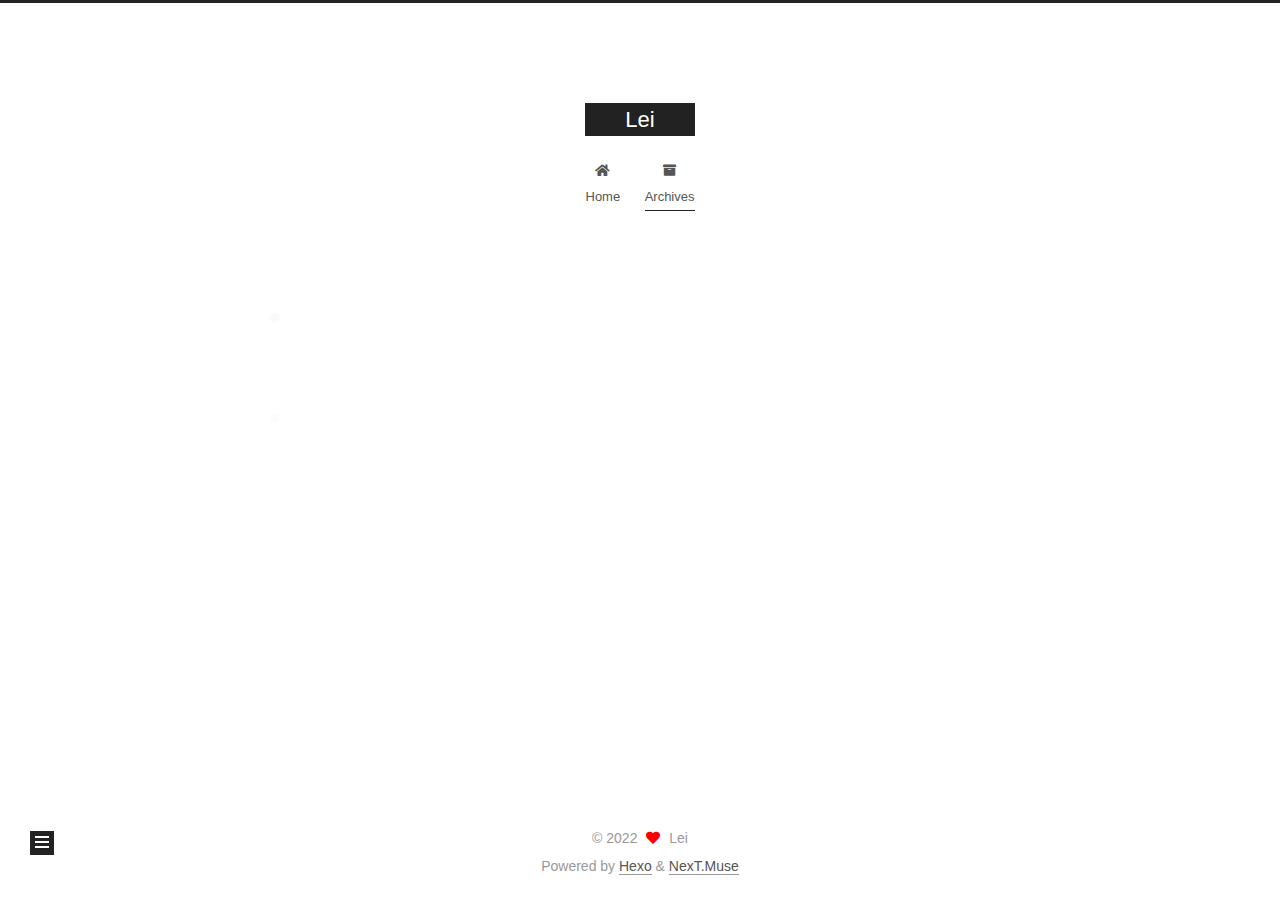
==== commit 95e9b66a: "Site updated: 2022-07-04 17:29:14" ====
--- a/archives/index.html
+++ b/archives/index.html
@@ -1,5 +1,5 @@
 <!DOCTYPE html>
-<html lang="zh-cn">
+<html lang="en">
 <head>
   <meta charset="UTF-8">
 <meta name="viewport" content="width=device-width, initial-scale=1, maximum-scale=2">
@@ -24,7 +24,7 @@
 <meta property="og:title" content="Lei">
 <meta property="og:url" content="http://example.com/archives/index.html">
 <meta property="og:site_name" content="Lei">
-<meta property="og:locale" content="zh_CN">
+<meta property="og:locale" content="en_US">
 <meta property="article:author" content="Lei &lt;xpboy@vip.qq.com&gt;">
 <meta name="twitter:card" content="summary">
 
@@ -37,11 +37,11 @@
     sidebar: "",
     isHome : false,
     isPost : false,
-    lang   : 'zh-cn'
+    lang   : 'en'
   };
 </script>
 
-  <title>الأرشيف | Lei</title>
+  <title>Archive | Lei</title>
   
 
 
@@ -81,7 +81,7 @@
     <header class="header" itemscope itemtype="http://schema.org/WPHeader">
       <div class="header-inner"><div class="site-brand-container">
   <div class="site-nav-toggle">
-    <div class="toggle" aria-label="تشغيل شريط التصفح">
+    <div class="toggle" aria-label="Toggle navigation bar">
       <span class="toggle-line toggle-line-first"></span>
       <span class="toggle-line toggle-line-middle"></span>
       <span class="toggle-line toggle-line-last"></span>
@@ -115,7 +115,7 @@
   </li>
         <li class="menu-item menu-item-archives">
 
-    <a href="/archives/" rel="section"><i class="fa fa-archive fa-fw"></i>الأرشيفات</a>
+    <a href="/archives/" rel="section"><i class="fa fa-archive fa-fw"></i>Archives</a>
 
   </li>
   </ul>
@@ -148,7 +148,7 @@
   <div class="post-block">
     <div class="posts-collapse">
       <div class="collection-title">
-        <span class="collection-header">هِم..! 2 مقالاً بالمُجمل. واصل الكتابة.</span>
+        <span class="collection-header">Um..! 2 posts in total. Keep on posting.</span>
       </div>
 
       
@@ -246,10 +246,10 @@
 
       <ul class="sidebar-nav motion-element">
         <li class="sidebar-nav-toc">
-          المحتويات
+          Table of Contents
         </li>
         <li class="sidebar-nav-overview">
-          عام
+          Overview
         </li>
       </ul>
 
@@ -269,7 +269,7 @@
           <a href="/archives/">
         
           <span class="site-state-item-count">2</span>
-          <span class="site-state-item-name">المقالات</span>
+          <span class="site-state-item-name">posts</span>
         </a>
       </div>
   </nav>
@@ -302,7 +302,7 @@
   </span>
   <span class="author" itemprop="copyrightHolder">Lei <xpboy@vip.qq.com></span>
 </div>
-  <div class="powered-by">تطبيق الموقع <a href="https://hexo.io/" class="theme-link" rel="noopener" target="_blank">Hexo</a> & <a href="https://muse.theme-next.org/" class="theme-link" rel="noopener" target="_blank">NexT.Muse</a>
+  <div class="powered-by">Powered by <a href="https://hexo.io/" class="theme-link" rel="noopener" target="_blank">Hexo</a> & <a href="https://muse.theme-next.org/" class="theme-link" rel="noopener" target="_blank">NexT.Muse</a>
   </div>
 
         
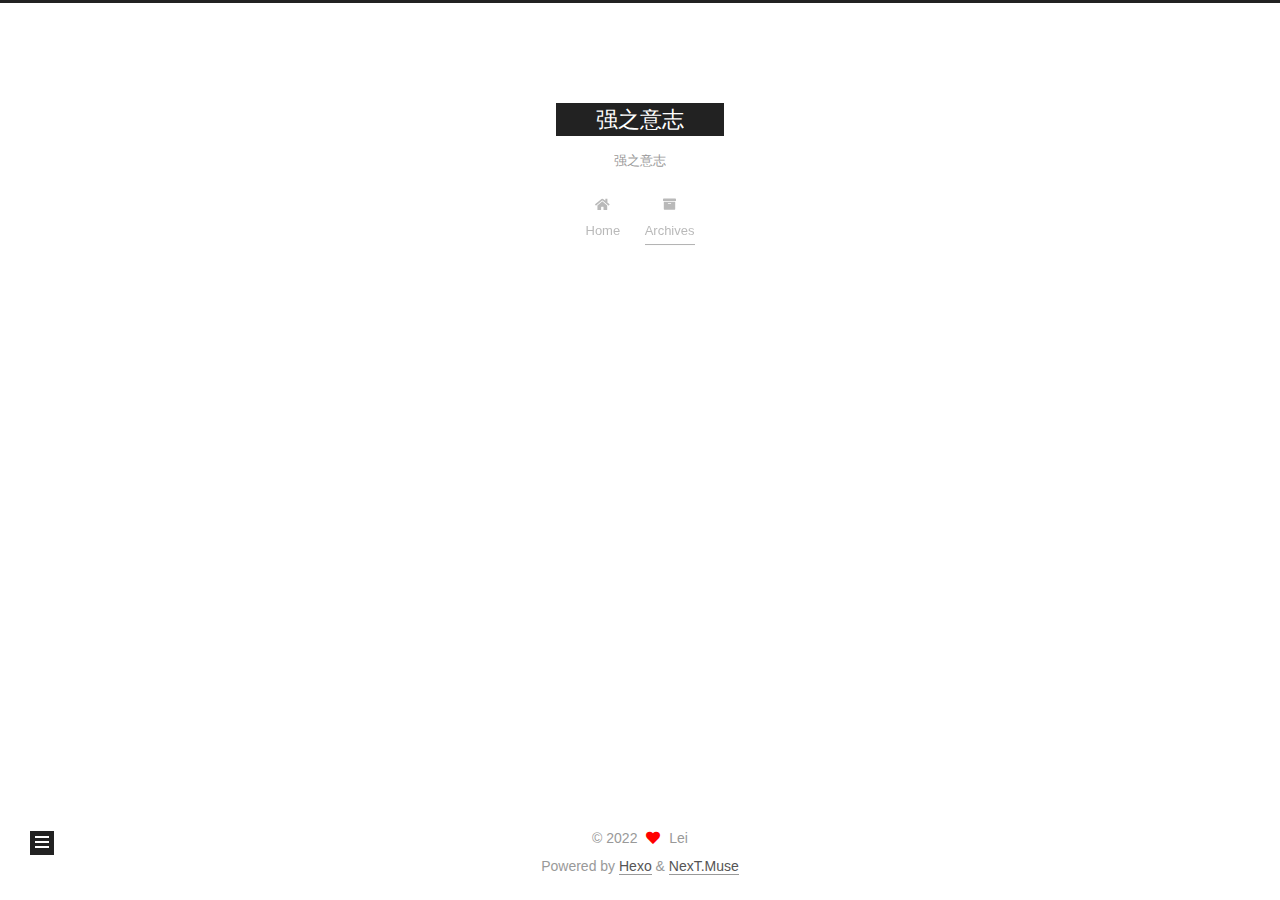
==== commit d7b6263e: "Site updated: 2022-07-04 17:41:49" ====
--- a/archives/index.html
+++ b/archives/index.html
@@ -17,18 +17,21 @@
 
 <script id="hexo-configurations">
     var NexT = window.NexT || {};
-    var CONFIG = {"hostname":"example.com","root":"/","scheme":"Muse","version":"7.8.0","exturl":false,"sidebar":{"position":"left","display":"post","padding":18,"offset":12,"onmobile":false},"copycode":{"enable":false,"show_result":false,"style":null},"back2top":{"enable":true,"sidebar":false,"scrollpercent":false},"bookmark":{"enable":false,"color":"#222","save":"auto"},"fancybox":false,"mediumzoom":false,"lazyload":false,"pangu":false,"comments":{"style":"tabs","active":null,"storage":true,"lazyload":false,"nav":null},"algolia":{"hits":{"per_page":10},"labels":{"input_placeholder":"Search for Posts","hits_empty":"We didn't find any results for the search: ${query}","hits_stats":"${hits} results found in ${time} ms"}},"localsearch":{"enable":false,"trigger":"auto","top_n_per_article":1,"unescape":false,"preload":false},"motion":{"enable":true,"async":false,"transition":{"post_block":"fadeIn","post_header":"slideDownIn","post_body":"slideDownIn","coll_header":"slideLeftIn","sidebar":"slideUpIn"}}};
+    var CONFIG = {"hostname":"lei-cheung.github.io","root":"/","scheme":"Muse","version":"7.8.0","exturl":false,"sidebar":{"position":"left","display":"post","padding":18,"offset":12,"onmobile":false},"copycode":{"enable":false,"show_result":false,"style":null},"back2top":{"enable":true,"sidebar":false,"scrollpercent":false},"bookmark":{"enable":false,"color":"#222","save":"auto"},"fancybox":false,"mediumzoom":false,"lazyload":false,"pangu":false,"comments":{"style":"tabs","active":null,"storage":true,"lazyload":false,"nav":null},"algolia":{"hits":{"per_page":10},"labels":{"input_placeholder":"Search for Posts","hits_empty":"We didn't find any results for the search: ${query}","hits_stats":"${hits} results found in ${time} ms"}},"localsearch":{"enable":false,"trigger":"auto","top_n_per_article":1,"unescape":false,"preload":false},"motion":{"enable":true,"async":false,"transition":{"post_block":"fadeIn","post_header":"slideDownIn","post_body":"slideDownIn","coll_header":"slideLeftIn","sidebar":"slideUpIn"}}};
   </script>
 
-  <meta property="og:type" content="website">
-<meta property="og:title" content="Lei">
-<meta property="og:url" content="http://example.com/archives/index.html">
-<meta property="og:site_name" content="Lei">
+  <meta name="description" content="唯有自强，则之不息。">
+<meta property="og:type" content="website">
+<meta property="og:title" content="强之意志">
+<meta property="og:url" content="https://lei-cheung.github.io/archives/index.html">
+<meta property="og:site_name" content="强之意志">
+<meta property="og:description" content="唯有自强，则之不息。">
 <meta property="og:locale" content="en_US">
 <meta property="article:author" content="Lei &lt;xpboy@vip.qq.com&gt;">
+<meta property="article:tag" content="强之意志">
 <meta name="twitter:card" content="summary">
 
-<link rel="canonical" href="http://example.com/archives/">
+<link rel="canonical" href="https://lei-cheung.github.io/archives/">
 
 
 <script id="page-configurations">
@@ -41,7 +44,7 @@
   };
 </script>
 
-  <title>Archive | Lei</title>
+  <title>Archive | 强之意志</title>
   
 
 
@@ -92,9 +95,10 @@
 
     <a href="/" class="brand" rel="start">
       <span class="logo-line-before"><i></i></span>
-      <h1 class="site-title">Lei</h1>
+      <h1 class="site-title">强之意志</h1>
       <span class="logo-line-after"><i></i></span>
     </a>
+      <p class="site-subtitle" itemprop="description">强之意志</p>
   </div>
 
   <div class="site-nav-right">
@@ -261,7 +265,7 @@
       <div class="site-overview-wrap sidebar-panel">
         <div class="site-author motion-element" itemprop="author" itemscope itemtype="http://schema.org/Person">
   <p class="site-author-name" itemprop="name">Lei <xpboy@vip.qq.com></p>
-  <div class="site-description" itemprop="description"></div>
+  <div class="site-description" itemprop="description">唯有自强，则之不息。</div>
 </div>
 <div class="site-state-wrap motion-element">
   <nav class="site-state">
--- a/css/main.css
+++ b/css/main.css
@@ -1168,7 +1168,7 @@
 }
 .links-of-author a::before,
 .links-of-author span.exturl::before {
-  background: #65a305;
+  background: #ec4a65;
   border-radius: 50%;
   content: ' ';
   display: inline-block;
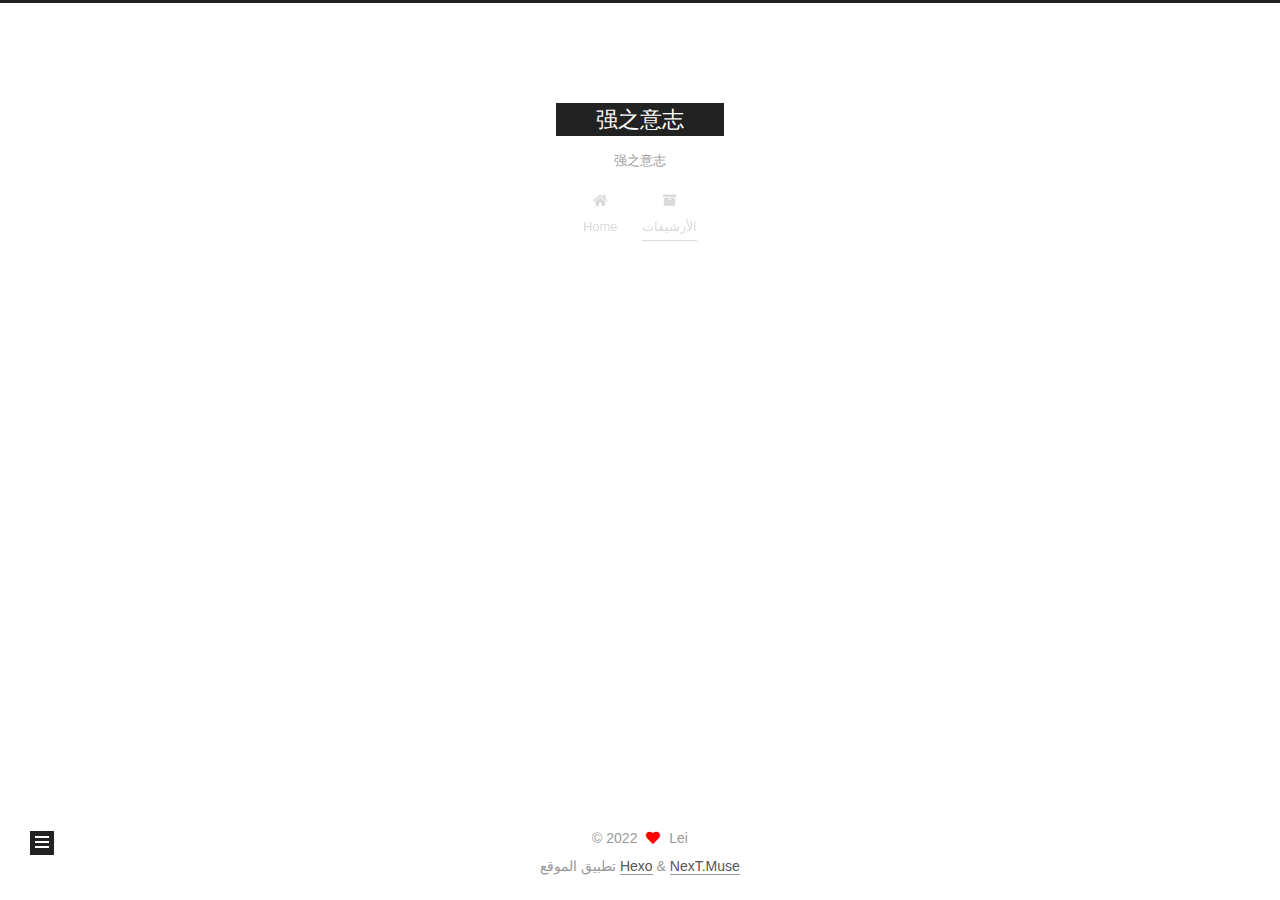
==== commit 525f7755: "Site updated: 2022-07-04 19:13:18" ====
--- a/archives/index.html
+++ b/archives/index.html
@@ -1,5 +1,5 @@
 <!DOCTYPE html>
-<html lang="en">
+<html lang="zh-Hans">
 <head>
   <meta charset="UTF-8">
 <meta name="viewport" content="width=device-width, initial-scale=1, maximum-scale=2">
@@ -26,7 +26,7 @@
 <meta property="og:url" content="https://lei-cheung.github.io/archives/index.html">
 <meta property="og:site_name" content="强之意志">
 <meta property="og:description" content="唯有自强，则之不息。">
-<meta property="og:locale" content="en_US">
+<meta property="og:locale">
 <meta property="article:author" content="Lei &lt;xpboy@vip.qq.com&gt;">
 <meta property="article:tag" content="强之意志">
 <meta name="twitter:card" content="summary">
@@ -40,11 +40,11 @@
     sidebar: "",
     isHome : false,
     isPost : false,
-    lang   : 'en'
+    lang   : 'zh-Hans'
   };
 </script>
 
-  <title>Archive | 强之意志</title>
+  <title>الأرشيف | 强之意志</title>
   
 
 
@@ -84,7 +84,7 @@
     <header class="header" itemscope itemtype="http://schema.org/WPHeader">
       <div class="header-inner"><div class="site-brand-container">
   <div class="site-nav-toggle">
-    <div class="toggle" aria-label="Toggle navigation bar">
+    <div class="toggle" aria-label="تشغيل شريط التصفح">
       <span class="toggle-line toggle-line-first"></span>
       <span class="toggle-line toggle-line-middle"></span>
       <span class="toggle-line toggle-line-last"></span>
@@ -119,7 +119,7 @@
   </li>
         <li class="menu-item menu-item-archives">
 
-    <a href="/archives/" rel="section"><i class="fa fa-archive fa-fw"></i>Archives</a>
+    <a href="/archives/" rel="section"><i class="fa fa-archive fa-fw"></i>الأرشيفات</a>
 
   </li>
   </ul>
@@ -152,7 +152,7 @@
   <div class="post-block">
     <div class="posts-collapse">
       <div class="collection-title">
-        <span class="collection-header">Um..! 2 posts in total. Keep on posting.</span>
+        <span class="collection-header">هِم..! 2 مقالاً بالمُجمل. واصل الكتابة.</span>
       </div>
 
       
@@ -250,10 +250,10 @@
 
       <ul class="sidebar-nav motion-element">
         <li class="sidebar-nav-toc">
-          Table of Contents
+          المحتويات
         </li>
         <li class="sidebar-nav-overview">
-          Overview
+          عام
         </li>
       </ul>
 
@@ -273,7 +273,7 @@
           <a href="/archives/">
         
           <span class="site-state-item-count">2</span>
-          <span class="site-state-item-name">posts</span>
+          <span class="site-state-item-name">المقالات</span>
         </a>
       </div>
   </nav>
@@ -306,7 +306,7 @@
   </span>
   <span class="author" itemprop="copyrightHolder">Lei <xpboy@vip.qq.com></span>
 </div>
-  <div class="powered-by">Powered by <a href="https://hexo.io/" class="theme-link" rel="noopener" target="_blank">Hexo</a> & <a href="https://muse.theme-next.org/" class="theme-link" rel="noopener" target="_blank">NexT.Muse</a>
+  <div class="powered-by">تطبيق الموقع <a href="https://hexo.io/" class="theme-link" rel="noopener" target="_blank">Hexo</a> & <a href="https://muse.theme-next.org/" class="theme-link" rel="noopener" target="_blank">NexT.Muse</a>
   </div>
 
         
--- a/css/main.css
+++ b/css/main.css
@@ -1168,7 +1168,7 @@
 }
 .links-of-author a::before,
 .links-of-author span.exturl::before {
-  background: #ec4a65;
+  background: #0fa77d;
   border-radius: 50%;
   content: ' ';
   display: inline-block;
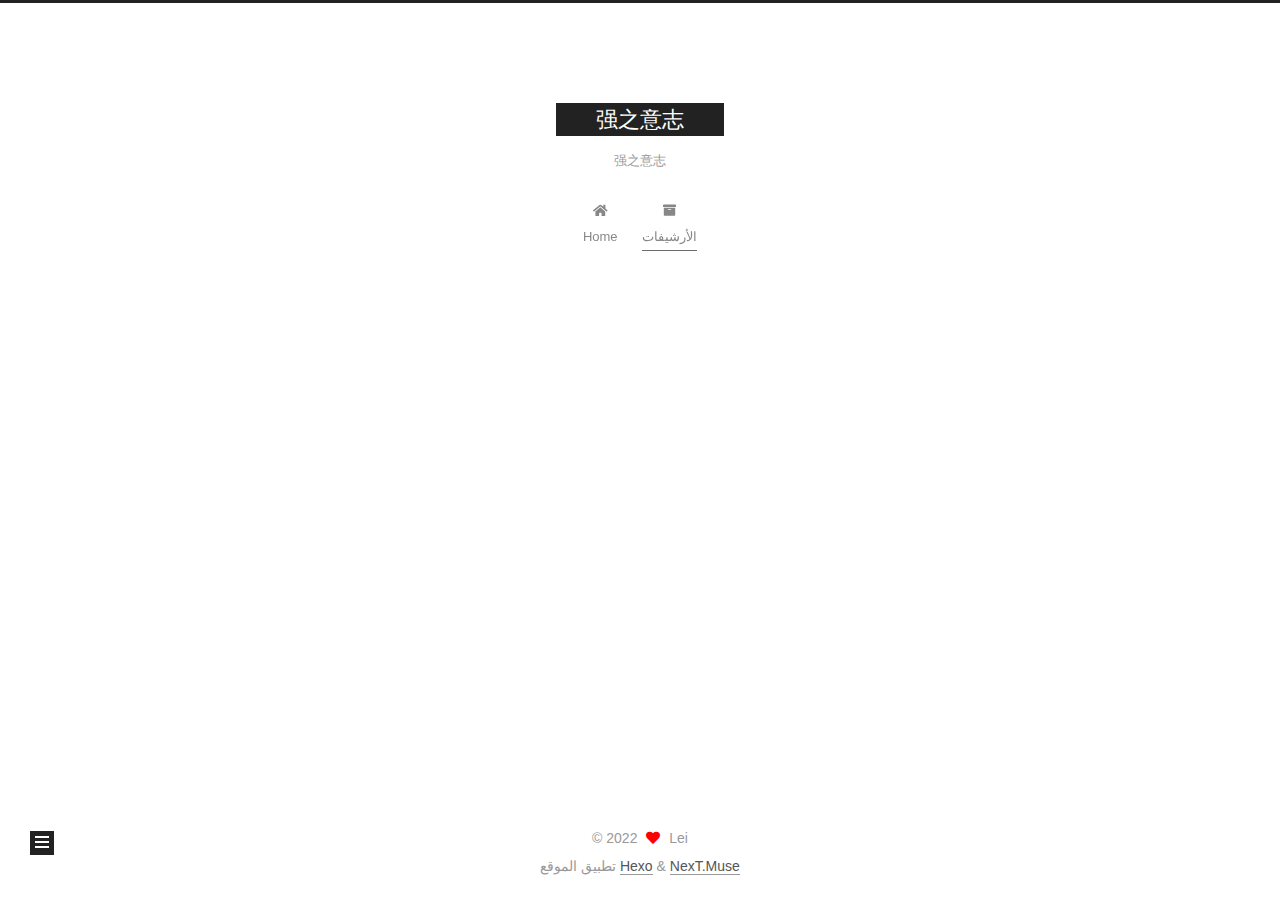
==== commit 6ed6cd3b: "Site updated: 2022-07-04 19:16:55" ====
--- a/archives/index.html
+++ b/archives/index.html
@@ -276,6 +276,10 @@
           <span class="site-state-item-name">المقالات</span>
         </a>
       </div>
+      <div class="site-state-item site-state-tags">
+        <span class="site-state-item-count">1</span>
+        <span class="site-state-item-name">الوسوم</span>
+      </div>
   </nav>
 </div>
 
--- a/css/main.css
+++ b/css/main.css
@@ -1168,7 +1168,7 @@
 }
 .links-of-author a::before,
 .links-of-author span.exturl::before {
-  background: #0fa77d;
+  background: #cc9dff;
   border-radius: 50%;
   content: ' ';
   display: inline-block;
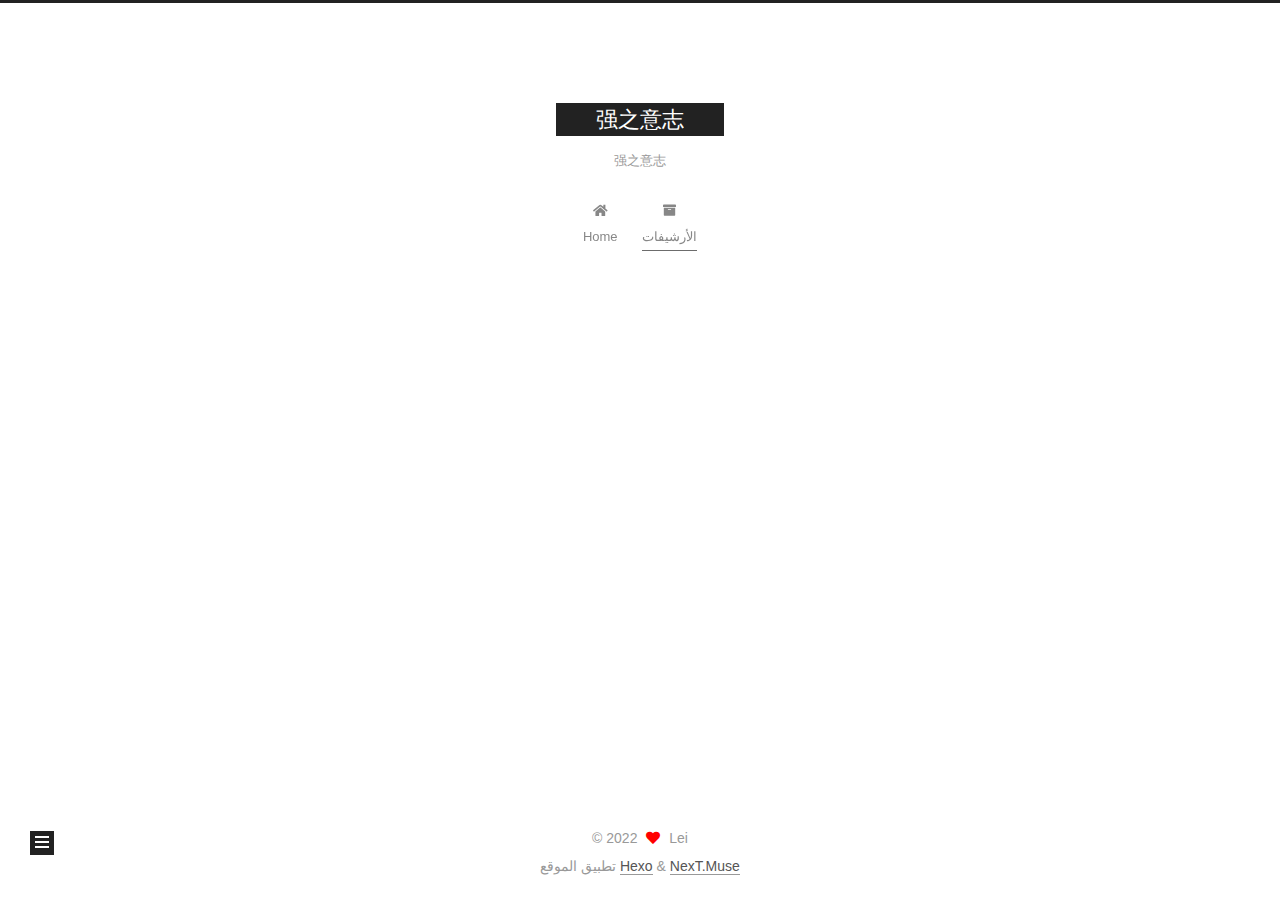
==== commit df599052: "Site updated: 2022-07-04 19:21:37" ====
--- a/archives/index.html
+++ b/archives/index.html
@@ -172,7 +172,7 @@
       </div>
 
       <div class="post-title">
-          <a class="post-title-link" href="/2022/07/04/%E5%85%B3%E4%BA%8E%E5%A6%82%E4%BD%95%E5%AD%A6%E4%B9%A0/" itemprop="url">
+          <a class="post-title-link" href="/2022/07/04/how/learn/" itemprop="url">
             <span itemprop="name">关于如何学习</span>
           </a>
       </div>
--- a/css/main.css
+++ b/css/main.css
@@ -1168,7 +1168,7 @@
 }
 .links-of-author a::before,
 .links-of-author span.exturl::before {
-  background: #cc9dff;
+  background: #4fffff;
   border-radius: 50%;
   content: ' ';
   display: inline-block;
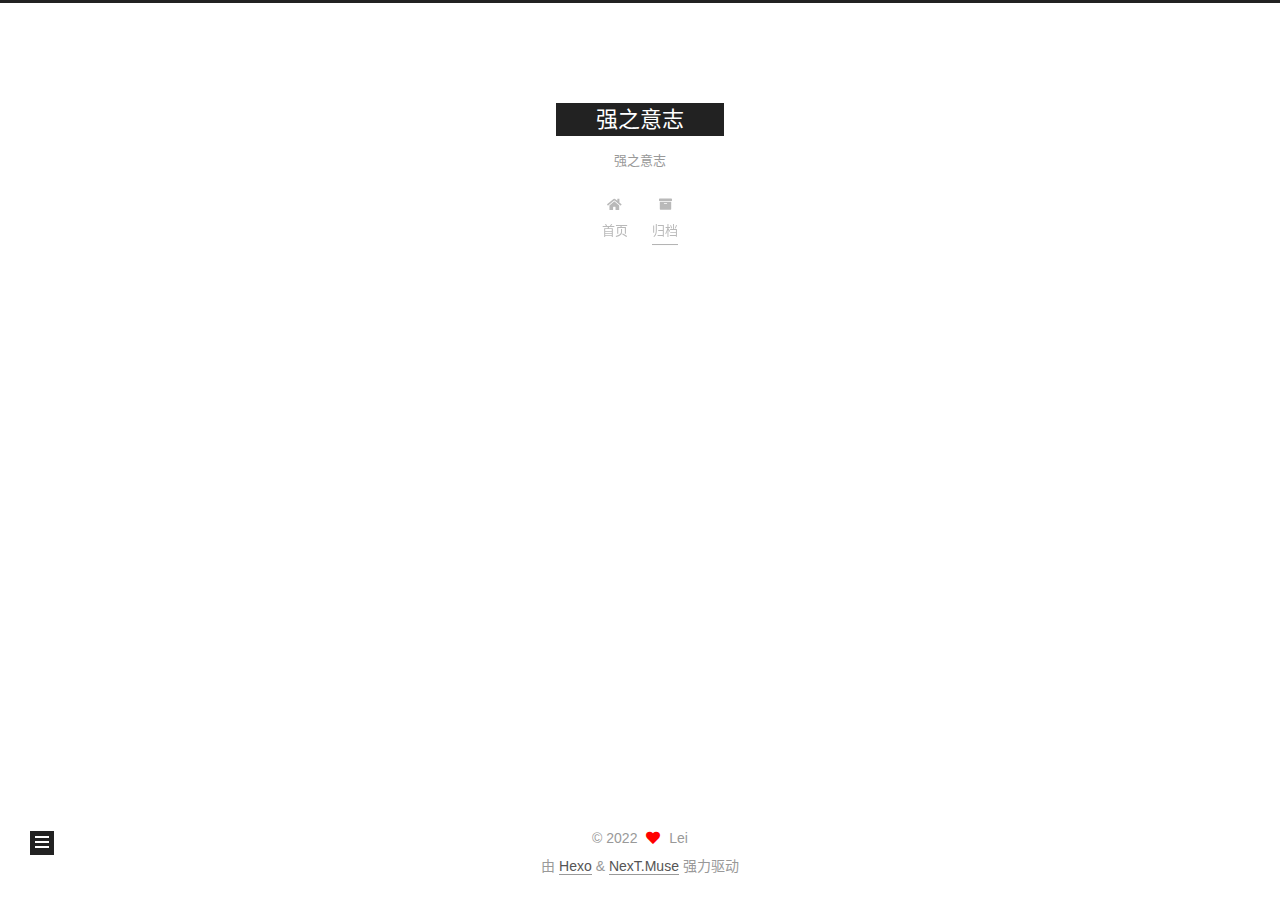
==== commit ed4d2c68: "Site updated: 2022-07-04 19:23:21" ====
--- a/archives/index.html
+++ b/archives/index.html
@@ -1,5 +1,5 @@
 <!DOCTYPE html>
-<html lang="zh-Hans">
+<html lang="zh-CN">
 <head>
   <meta charset="UTF-8">
 <meta name="viewport" content="width=device-width, initial-scale=1, maximum-scale=2">
@@ -26,7 +26,7 @@
 <meta property="og:url" content="https://lei-cheung.github.io/archives/index.html">
 <meta property="og:site_name" content="强之意志">
 <meta property="og:description" content="唯有自强，则之不息。">
-<meta property="og:locale">
+<meta property="og:locale" content="zh_CN">
 <meta property="article:author" content="Lei &lt;xpboy@vip.qq.com&gt;">
 <meta property="article:tag" content="强之意志">
 <meta name="twitter:card" content="summary">
@@ -40,11 +40,11 @@
     sidebar: "",
     isHome : false,
     isPost : false,
-    lang   : 'zh-Hans'
+    lang   : 'zh-CN'
   };
 </script>
 
-  <title>الأرشيف | 强之意志</title>
+  <title>归档 | 强之意志</title>
   
 
 
@@ -84,7 +84,7 @@
     <header class="header" itemscope itemtype="http://schema.org/WPHeader">
       <div class="header-inner"><div class="site-brand-container">
   <div class="site-nav-toggle">
-    <div class="toggle" aria-label="تشغيل شريط التصفح">
+    <div class="toggle" aria-label="切换导航栏">
       <span class="toggle-line toggle-line-first"></span>
       <span class="toggle-line toggle-line-middle"></span>
       <span class="toggle-line toggle-line-last"></span>
@@ -114,12 +114,12 @@
   <ul id="menu" class="main-menu menu">
         <li class="menu-item menu-item-home">
 
-    <a href="/" rel="section"><i class="fa fa-home fa-fw"></i>Home</a>
+    <a href="/" rel="section"><i class="fa fa-home fa-fw"></i>首页</a>
 
   </li>
         <li class="menu-item menu-item-archives">
 
-    <a href="/archives/" rel="section"><i class="fa fa-archive fa-fw"></i>الأرشيفات</a>
+    <a href="/archives/" rel="section"><i class="fa fa-archive fa-fw"></i>归档</a>
 
   </li>
   </ul>
@@ -152,7 +152,7 @@
   <div class="post-block">
     <div class="posts-collapse">
       <div class="collection-title">
-        <span class="collection-header">هِم..! 2 مقالاً بالمُجمل. واصل الكتابة.</span>
+        <span class="collection-header">嗯..! 目前共计 2 篇日志。 继续努力。</span>
       </div>
 
       
@@ -250,10 +250,10 @@
 
       <ul class="sidebar-nav motion-element">
         <li class="sidebar-nav-toc">
-          المحتويات
+          文章目录
         </li>
         <li class="sidebar-nav-overview">
-          عام
+          站点概览
         </li>
       </ul>
 
@@ -273,12 +273,12 @@
           <a href="/archives/">
         
           <span class="site-state-item-count">2</span>
-          <span class="site-state-item-name">المقالات</span>
+          <span class="site-state-item-name">日志</span>
         </a>
       </div>
       <div class="site-state-item site-state-tags">
         <span class="site-state-item-count">1</span>
-        <span class="site-state-item-name">الوسوم</span>
+        <span class="site-state-item-name">标签</span>
       </div>
   </nav>
 </div>
@@ -310,7 +310,7 @@
   </span>
   <span class="author" itemprop="copyrightHolder">Lei <xpboy@vip.qq.com></span>
 </div>
-  <div class="powered-by">تطبيق الموقع <a href="https://hexo.io/" class="theme-link" rel="noopener" target="_blank">Hexo</a> & <a href="https://muse.theme-next.org/" class="theme-link" rel="noopener" target="_blank">NexT.Muse</a>
+  <div class="powered-by">由 <a href="https://hexo.io/" class="theme-link" rel="noopener" target="_blank">Hexo</a> & <a href="https://muse.theme-next.org/" class="theme-link" rel="noopener" target="_blank">NexT.Muse</a> 强力驱动
   </div>
 
         
--- a/css/main.css
+++ b/css/main.css
@@ -1168,7 +1168,7 @@
 }
 .links-of-author a::before,
 .links-of-author span.exturl::before {
-  background: #4fffff;
+  background: #94fffa;
   border-radius: 50%;
   content: ' ';
   display: inline-block;
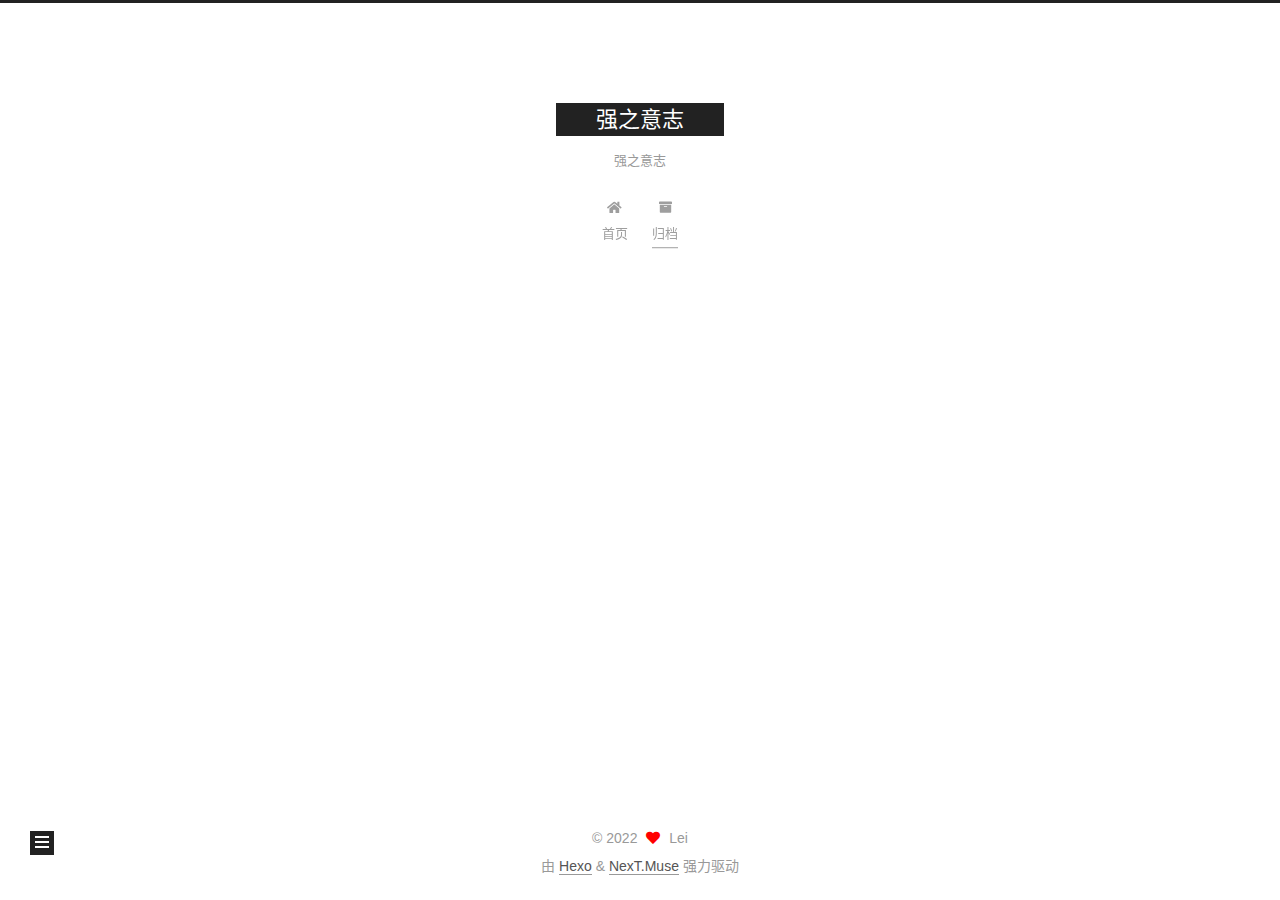
==== commit 4e8d36b6: "Site updated: 2022-07-04 19:37:17" ====
--- a/archives/index.html
+++ b/archives/index.html
@@ -172,7 +172,7 @@
       </div>
 
       <div class="post-title">
-          <a class="post-title-link" href="/2022/07/04/how/learn/" itemprop="url">
+          <a class="post-title-link" href="/2022/07/04/how-learn/" itemprop="url">
             <span itemprop="name">关于如何学习</span>
           </a>
       </div>
--- a/css/main.css
+++ b/css/main.css
@@ -1168,7 +1168,7 @@
 }
 .links-of-author a::before,
 .links-of-author span.exturl::before {
-  background: #94fffa;
+  background: #ff420d;
   border-radius: 50%;
   content: ' ';
   display: inline-block;
